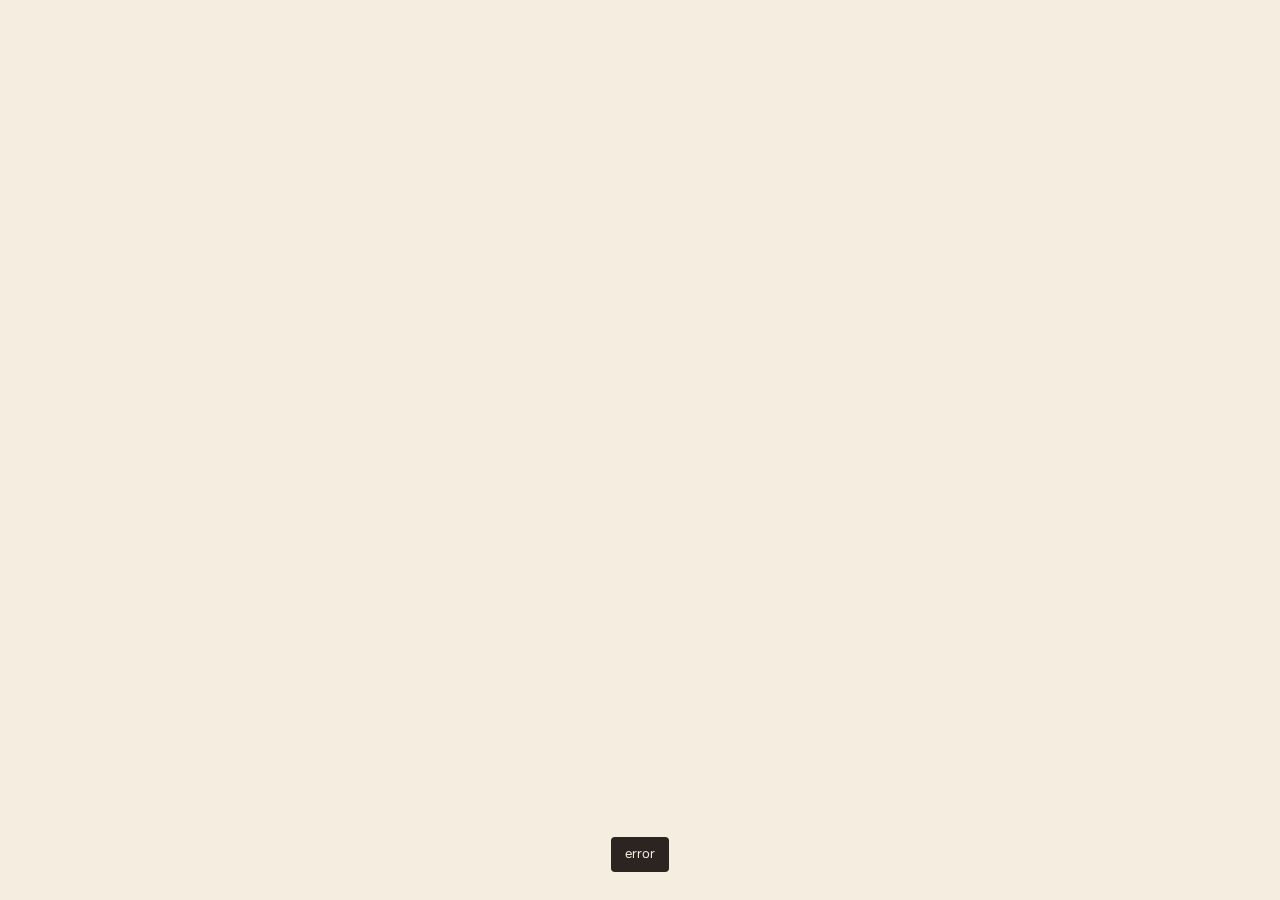
==== src/gui/ui/index.html @ c0748214 "Phase 3: atmosphere and live IPC Co-Authored-By: Claude Opus 5.5 <noreply@anthropic.com>" ====
<!doctype html>
<html lang="en">
<head>
  <meta charset="utf-8">
  <title>vibe-reader</title>
  <link rel="stylesheet" href="fonts/fonts.css">
  <link rel="stylesheet" href="vendor/katex/katex.min.css">
  <link rel="stylesheet" href="theme.css">
  <link rel="stylesheet" href="app.css">
  <link rel="stylesheet" href="atmosphere.css">
  <!-- Optional: <config>/ui/user.css overrides anything above. -->
  <link rel="stylesheet" href="user.css">
</head>
<body>
  <section class="view home" id="home" data-mode="shelf" hidden>
    <header class="home-bar">
      <div class="brand">vibe-reader</div>
      <input class="search" id="search" type="search" autocomplete="off" data-i18n-placeholder="search">
      <span class="spacer"></span>
      <div class="seg" id="grouping" role="group">
        <button class="btn quiet" data-group="shelf" data-i18n="byShelf"></button>
        <button class="btn quiet" data-group="author" data-i18n="byAuthor"></button>
      </div>
      <button class="btn" id="open-files" data-i18n="openFiles"></button>
      <button class="btn quiet" id="expand" data-i18n-title="libraryKey"><span data-i18n="library"></span> <span class="kbd">F</span></button>
    </header>
    <div class="home-body" id="shelves"></div>
    <div class="card" id="card"></div>
  </section>

  <section class="view reader" id="reader" data-layout="pages" data-bg="" hidden>
    <style id="preset-css"></style>
    <div class="bg" id="bg"></div>
    <canvas id="fx"></canvas>
    <div class="fx-overlay"></div>
    <div class="splash" id="splash"></div>
    <div class="progress"><i id="progress"></i></div>
    <header class="reader-bar">
      <button class="btn quiet" id="back" data-i18n-title="backKey">←</button>
      <button class="btn quiet" id="toggle-toc" data-i18n="contents"></button>
      <div class="title" id="reader-title"></div>
      <button class="btn quiet" id="toggle-notes" data-i18n="notes"></button>
      <button class="btn quiet" id="toggle-settings" data-i18n="settings"></button>
    </header>
    <div class="lite-bar" id="lite-bar" hidden>
      <span class="title" id="lite-title"></span>
      <button class="btn" id="lite-add" data-i18n="addToLibrary"></button>
    </div>
    <div class="viewport" id="viewport">
      <div class="frame" id="frame"><article class="page" id="page"></article></div>
    </div>
    <footer class="reader-foot"><span id="foot-chapter"></span><span id="foot-page"></span></footer>
    <aside class="panel left toc" id="toc"></aside>
    <aside class="panel right" id="notes"></aside>
    <aside class="panel right" id="settings"></aside>
    <div class="selbar" id="selbar" hidden>
      <button class="btn quiet" data-act="highlight" data-i18n="highlight"></button>
      <button class="btn quiet" data-act="note" data-i18n="note"></button>
      <button class="btn quiet" data-act="copy" data-i18n="copy"></button>
    </div>
    <div class="notepop" id="notepop" hidden></div>
  </section>

  <div class="palette" id="palette" hidden>
    <div class="palette-box">
      <input id="palette-input" autocomplete="off" data-i18n-placeholder="paletteHint">
      <ul id="palette-list" role="listbox"></ul>
    </div>
  </div>
  <div class="toast" id="toast" hidden></div>

  <script src="vendor/highlight/highlight.min.js"></script>
  <script src="vendor/katex/katex.min.js"></script>
  <script type="module" src="app.js"></script>
</body>
</html>
---- src/gui/ui/fonts/fonts.css ----
/* Generated by scripts/vendor.py from Google Fonts. All fonts: SIL Open Font License 1.1. */
@font-face {
  font-family: 'Literata';
  font-style: italic;
  font-weight: 400 700;
  font-display: swap;
  src: url(literata-italic-400-700-cyrillic-ext.woff2) format('woff2');
  unicode-range: U+0460-052F, U+1C80-1C8A, U+20B4, U+2DE0-2DFF, U+A640-A69F, U+FE2E-FE2F;
}
@font-face {
  font-family: 'Literata';
  font-style: italic;
  font-weight: 400 700;
  font-display: swap;
  src: url(literata-italic-400-700-cyrillic.woff2) format('woff2');
  unicode-range: U+0301, U+0400-045F, U+0490-0491, U+04B0-04B1, U+2116;
}
@font-face {
  font-family: 'Literata';
  font-style: italic;
  font-weight: 400 700;
  font-display: swap;
  src: url(literata-italic-400-700-latin-ext.woff2) format('woff2');
  unicode-range: U+0100-02BA, U+02BD-02C5, U+02C7-02CC, U+02CE-02D7, U+02DD-02FF, U+0304, U+0308, U+0329, U+1D00-1DBF, U+1E00-1E9F, U+1EF2-1EFF, U+2020, U+20A0-20AB, U+20AD-20C4, U+2113, U+2C60-2C7F, U+A720-A7FF;
}
@font-face {
  font-family: 'Literata';
  font-style: italic;
  font-weight: 400 700;
  font-display: swap;
  src: url(literata-italic-400-700-latin.woff2) format('woff2');
  unicode-range: U+0000-00FF, U+0131, U+0152-0153, U+02BB-02BC, U+02C6, U+02DA, U+02DC, U+0304, U+0308, U+0329, U+2000-206F, U+20AC, U+2122, U+2191, U+2193, U+2212, U+2215, U+FEFF, U+FFFD;
}
@font-face {
  font-family: 'Literata';
  font-style: normal;
  font-weight: 400 700;
  font-display: swap;
  src: url(literata-normal-400-700-cyrillic-ext.woff2) format('woff2');
  unicode-range: U+0460-052F, U+1C80-1C8A, U+20B4, U+2DE0-2DFF, U+A640-A69F, U+FE2E-FE2F;
}
@font-face {
  font-family: 'Literata';
  font-style: normal;
  font-weight: 400 700;
  font-display: swap;
  src: url(literata-normal-400-700-cyrillic.woff2) format('woff2');
  unicode-range: U+0301, U+0400-045F, U+0490-0491, U+04B0-04B1, U+2116;
}
@font-face {
  font-family: 'Literata';
  font-style: normal;
  font-weight: 400 700;
  font-display: swap;
  src: url(literata-normal-400-700-latin-ext.woff2) format('woff2');
  unicode-range: U+0100-02BA, U+02BD-02C5, U+02C7-02CC, U+02CE-02D7, U+02DD-02FF, U+0304, U+0308, U+0329, U+1D00-1DBF, U+1E00-1E9F, U+1EF2-1EFF, U+2020, U+20A0-20AB, U+20AD-20C4, U+2113, U+2C60-2C7F, U+A720-A7FF;
}
@font-face {
  font-family: 'Literata';
  font-style: normal;
  font-weight: 400 700;
  font-display: swap;
  src: url(literata-normal-400-700-latin.woff2) format('woff2');
  unicode-range: U+0000-00FF, U+0131, U+0152-0153, U+02BB-02BC, U+02C6, U+02DA, U+02DC, U+0304, U+0308, U+0329, U+2000-206F, U+20AC, U+2122, U+2191, U+2193, U+2212, U+2215, U+FEFF, U+FFFD;
}
@font-face {
  font-family: 'Spectral';
  font-style: italic;
  font-weight: 400;
  font-display: swap;
  src: url(spectral-italic-400-cyrillic-ext.woff2) format('woff2');
  unicode-range: U+0460-052F, U+1C80-1C8A, U+20B4, U+2DE0-2DFF, U+A640-A69F, U+FE2E-FE2F;
}
@font-face {
  font-family: 'Spectral';
  font-style: italic;
  font-weight: 400;
  font-display: swap;
  src: url(spectral-italic-400-cyrillic.woff2) format('woff2');
  unicode-range: U+0301, U+0400-045F, U+0490-0491, U+04B0-04B1, U+2116;
}
@font-face {
  font-family: 'Spectral';
  font-style: italic;
  font-weight: 400;
  font-display: swap;
  src: url(spectral-italic-400-latin-ext.woff2) format('woff2');
  unicode-range: U+0100-02BA, U+02BD-02C5, U+02C7-02CC, U+02CE-02D7, U+02DD-02FF, U+0304, U+0308, U+0329, U+1D00-1DBF, U+1E00-1E9F, U+1EF2-1EFF, U+2020, U+20A0-20AB, U+20AD-20C4, U+2113, U+2C60-2C7F, U+A720-A7FF;
}
@font-face {
  font-family: 'Spectral';
  font-style: italic;
  font-weight: 400;
  font-display: swap;
  src: url(spectral-italic-400-latin.woff2) format('woff2');
  unicode-range: U+0000-00FF, U+0131, U+0152-0153, U+02BB-02BC, U+02C6, U+02DA, U+02DC, U+0304, U+0308, U+0329, U+2000-206F, U+20AC, U+2122, U+2191, U+2193, U+2212, U+2215, U+FEFF, U+FFFD;
}
@font-face {
  font-family: 'Spectral';
  font-style: italic;
  font-weight: 600;
  font-display: swap;
  src: url(spectral-italic-600-cyrillic-ext.woff2) format('woff2');
  unicode-range: U+0460-052F, U+1C80-1C8A, U+20B4, U+2DE0-2DFF, U+A640-A69F, U+FE2E-FE2F;
}
@font-face {
  font-family: 'Spectral';
  font-style: italic;
  font-weight: 600;
  font-display: swap;
  src: url(spectral-italic-600-cyrillic.woff2) format('woff2');
  unicode-range: U+0301, U+0400-045F, U+0490-0491, U+04B0-04B1, U+2116;
}
@font-face {
  font-family: 'Spectral';
  font-style: italic;
  font-weight: 600;
  font-display: swap;
  src: url(spectral-italic-600-latin-ext.woff2) format('woff2');
  unicode-range: U+0100-02BA, U+02BD-02C5, U+02C7-02CC, U+02CE-02D7, U+02DD-02FF, U+0304, U+0308, U+0329, U+1D00-1DBF, U+1E00-1E9F, U+1EF2-1EFF, U+2020, U+20A0-20AB, U+20AD-20C4, U+2113, U+2C60-2C7F, U+A720-A7FF;
}
@font-face {
  font-family: 'Spectral';
  font-style: italic;
  font-weight: 600;
  font-display: swap;
  src: url(spectral-italic-600-latin.woff2) format('woff2');
  unicode-range: U+0000-00FF, U+0131, U+0152-0153, U+02BB-02BC, U+02C6, U+02DA, U+02DC, U+0304, U+0308, U+0329, U+2000-206F, U+20AC, U+2122, U+2191, U+2193, U+2212, U+2215, U+FEFF, U+FFFD;
}
@font-face {
  font-family: 'Spectral';
  font-style: normal;
  font-weight: 400;
  font-display: swap;
  src: url(spectral-normal-400-cyrillic-ext.woff2) format('woff2');
  unicode-range: U+0460-052F, U+1C80-1C8A, U+20B4, U+2DE0-2DFF, U+A640-A69F, U+FE2E-FE2F;
}
@font-face {
  font-family: 'Spectral';
  font-style: normal;
  font-weight: 400;
  font-display: swap;
  src: url(spectral-normal-400-cyrillic.woff2) format('woff2');
  unicode-range: U+0301, U+0400-045F, U+0490-0491, U+04B0-04B1, U+2116;
}
@font-face {
  font-family: 'Spectral';
  font-style: normal;
  font-weight: 400;
  font-display: swap;
  src: url(spectral-normal-400-latin-ext.woff2) format('woff2');
  unicode-range: U+0100-02BA, U+02BD-02C5, U+02C7-02CC, U+02CE-02D7, U+02DD-02FF, U+0304, U+0308, U+0329, U+1D00-1DBF, U+1E00-1E9F, U+1EF2-1EFF, U+2020, U+20A0-20AB, U+20AD-20C4, U+2113, U+2C60-2C7F, U+A720-A7FF;
}
@font-face {
  font-family: 'Spectral';
  font-style: normal;
  font-weight: 400;
  font-display: swap;
  src: url(spectral-normal-400-latin.woff2) format('woff2');
  unicode-range: U+0000-00FF, U+0131, U+0152-0153, U+02BB-02BC, U+02C6, U+02DA, U+02DC, U+0304, U+0308, U+0329, U+2000-206F, U+20AC, U+2122, U+2191, U+2193, U+2212, U+2215, U+FEFF, U+FFFD;
}
@font-face {
  font-family: 'Spectral';
  font-style: normal;
  font-weight: 600;
  font-display: swap;
  src: url(spectral-normal-600-cyrillic-ext.woff2) format('woff2');
  unicode-range: U+0460-052F, U+1C80-1C8A, U+20B4, U+2DE0-2DFF, U+A640-A69F, U+FE2E-FE2F;
}
@font-face {
  font-family: 'Spectral';
  font-style: normal;
  font-weight: 600;
  font-display: swap;
  src: url(spectral-normal-600-cyrillic.woff2) format('woff2');
  unicode-range: U+0301, U+0400-045F, U+0490-0491, U+04B0-04B1, U+2116;
}
@font-face {
  font-family: 'Spectral';
  font-style: normal;
  font-weight: 600;
  font-display: swap;
  src: url(spectral-normal-600-latin-ext.woff2) format('woff2');
  unicode-range: U+0100-02BA, U+02BD-02C5, U+02C7-02CC, U+02CE-02D7, U+02DD-02FF, U+0304, U+0308, U+0329, U+1D00-1DBF, U+1E00-1E9F, U+1EF2-1EFF, U+2020, U+20A0-20AB, U+20AD-20C4, U+2113, U+2C60-2C7F, U+A720-A7FF;
}
@font-face {
  font-family: 'Spectral';
  font-style: normal;
  font-weight: 600;
  font-display: swap;
  src: url(spectral-normal-600-latin.woff2) format('woff2');
  unicode-range: U+0000-00FF, U+0131, U+0152-0153, U+02BB-02BC, U+02C6, U+02DA, U+02DC, U+0304, U+0308, U+0329, U+2000-206F, U+20AC, U+2122, U+2191, U+2193, U+2212, U+2215, U+FEFF, U+FFFD;
}
@font-face {
  font-family: 'Cormorant Garamond';
  font-style: italic;
  font-weight: 400 700;
  font-display: swap;
  src: url(cormorantgaramond-italic-400-700-cyrillic-ext.woff2) format('woff2');
  unicode-range: U+0460-052F, U+1C80-1C8A, U+20B4, U+2DE0-2DFF, U+A640-A69F, U+FE2E-FE2F;
}
@font-face {
  font-family: 'Cormorant Garamond';
  font-style: italic;
  font-weight: 400 700;
  font-display: swap;
  src: url(cormorantgaramond-italic-400-700-cyrillic.woff2) format('woff2');
  unicode-range: U+0301, U+0400-045F, U+0490-0491, U+04B0-04B1, U+2116;
}
@font-face {
  font-family: 'Cormorant Garamond';
  font-style: italic;
  font-weight: 400 700;
  font-display: swap;
  src: url(cormorantgaramond-italic-400-700-latin-ext.woff2) format('woff2');
  unicode-range: U+0100-02BA, U+02BD-02C5, U+02C7-02CC, U+02CE-02D7, U+02DD-02FF, U+0304, U+0308, U+0329, U+1D00-1DBF, U+1E00-1E9F, U+1EF2-1EFF, U+2020, U+20A0-20AB, U+20AD-20C4, U+2113, U+2C60-2C7F, U+A720-A7FF;
}
@font-face {
  font-family: 'Cormorant Garamond';
  font-style: italic;
  font-weight: 400 700;
  font-display: swap;
  src: url(cormorantgaramond-italic-400-700-latin.woff2) format('woff2');
  unicode-range: U+0000-00FF, U+0131, U+0152-0153, U+02BB-02BC, U+02C6, U+02DA, U+02DC, U+0304, U+0308, U+0329, U+2000-206F, U+20AC, U+2122, U+2191, U+2193, U+2212, U+2215, U+FEFF, U+FFFD;
}
@font-face {
  font-family: 'Cormorant Garamond';
  font-style: normal;
  font-weight: 400 700;
  font-display: swap;
  src: url(cormorantgaramond-normal-400-700-cyrillic-ext.woff2) format('woff2');
  unicode-range: U+0460-052F, U+1C80-1C8A, U+20B4, U+2DE0-2DFF, U+A640-A69F, U+FE2E-FE2F;
}
@font-face {
  font-family: 'Cormorant Garamond';
  font-style: normal;
  font-weight: 400 700;
  font-display: swap;
  src: url(cormorantgaramond-normal-400-700-cyrillic.woff2) format('woff2');
  unicode-range: U+0301, U+0400-045F, U+0490-0491, U+04B0-04B1, U+2116;
}
@font-face {
  font-family: 'Cormorant Garamond';
  font-style: normal;
  font-weight: 400 700;
  font-display: swap;
  src: url(cormorantgaramond-normal-400-700-latin-ext.woff2) format('woff2');
  unicode-range: U+0100-02BA, U+02BD-02C5, U+02C7-02CC, U+02CE-02D7, U+02DD-02FF, U+0304, U+0308, U+0329, U+1D00-1DBF, U+1E00-1E9F, U+1EF2-1EFF, U+2020, U+20A0-20AB, U+20AD-20C4, U+2113, U+2C60-2C7F, U+A720-A7FF;
}
@font-face {
  font-family: 'Cormorant Garamond';
  font-style: normal;
  font-weight: 400 700;
  font-display: swap;
  src: url(cormorantgaramond-normal-400-700-latin.woff2) format('woff2');
  unicode-range: U+0000-00FF, U+0131, U+0152-0153, U+02BB-02BC, U+02C6, U+02DA, U+02DC, U+0304, U+0308, U+0329, U+2000-206F, U+20AC, U+2122, U+2191, U+2193, U+2212, U+2215, U+FEFF, U+FFFD;
}
@font-face {
  font-family: 'Playfair Display';
  font-style: italic;
  font-weight: 400 900;
  font-display: swap;
  src: url(playfairdisplay-italic-400-900-cyrillic.woff2) format('woff2');
  unicode-range: U+0301, U+0400-045F, U+0490-0491, U+04B0-04B1, U+2116;
}
@font-face {
  font-family: 'Playfair Display';
  font-style: italic;
  font-weight: 400 900;
  font-display: swap;
  src: url(playfairdisplay-italic-400-900-latin-ext.woff2) format('woff2');
  unicode-range: U+0100-02BA, U+02BD-02C5, U+02C7-02CC, U+02CE-02D7, U+02DD-02FF, U+0304, U+0308, U+0329, U+1D00-1DBF, U+1E00-1E9F, U+1EF2-1EFF, U+2020, U+20A0-20AB, U+20AD-20C4, U+2113, U+2C60-2C7F, U+A720-A7FF;
}
@font-face {
  font-family: 'Playfair Display';
  font-style: italic;
  font-weight: 400 900;
  font-display: swap;
  src: url(playfairdisplay-italic-400-900-latin.woff2) format('woff2');
  unicode-range: U+0000-00FF, U+0131, U+0152-0153, U+02BB-02BC, U+02C6, U+02DA, U+02DC, U+0304, U+0308, U+0329, U+2000-206F, U+20AC, U+2122, U+2191, U+2193, U+2212, U+2215, U+FEFF, U+FFFD;
}
@font-face {
  font-family: 'Playfair Display';
  font-style: normal;
  font-weight: 400 900;
  font-display: swap;
  src: url(playfairdisplay-normal-400-900-cyrillic.woff2) format('woff2');
  unicode-range: U+0301, U+0400-045F, U+0490-0491, U+04B0-04B1, U+2116;
}
@font-face {
  font-family: 'Playfair Display';
  font-style: normal;
  font-weight: 400 900;
  font-display: swap;
  src: url(playfairdisplay-normal-400-900-latin-ext.woff2) format('woff2');
  unicode-range: U+0100-02BA, U+02BD-02C5, U+02C7-02CC, U+02CE-02D7, U+02DD-02FF, U+0304, U+0308, U+0329, U+1D00-1DBF, U+1E00-1E9F, U+1EF2-1EFF, U+2020, U+20A0-20AB, U+20AD-20C4, U+2113, U+2C60-2C7F, U+A720-A7FF;
}
@font-face {
  font-family: 'Playfair Display';
  font-style: normal;
  font-weight: 400 900;
  font-display: swap;
  src: url(playfairdisplay-normal-400-900-latin.woff2) format('woff2');
  unicode-range: U+0000-00FF, U+0131, U+0152-0153, U+02BB-02BC, U+02C6, U+02DA, U+02DC, U+0304, U+0308, U+0329, U+2000-206F, U+20AC, U+2122, U+2191, U+2193, U+2212, U+2215, U+FEFF, U+FFFD;
}
@font-face {
  font-family: 'Onest';
  font-style: normal;
  font-weight: 400 700;
  font-display: swap;
  src: url(onest-normal-400-700-cyrillic-ext.woff2) format('woff2');
  unicode-range: U+0460-052F, U+1C80-1C8A, U+20B4, U+2DE0-2DFF, U+A640-A69F, U+FE2E-FE2F;
}
@font-face {
  font-family: 'Onest';
  font-style: normal;
  font-weight: 400 700;
  font-display: swap;
  src: url(onest-normal-400-700-cyrillic.woff2) format('woff2');
  unicode-range: U+0301, U+0400-045F, U+0490-0491, U+04B0-04B1, U+2116;
}
@font-face {
  font-family: 'Onest';
  font-style: normal;
  font-weight: 400 700;
  font-display: swap;
  src: url(onest-normal-400-700-latin-ext.woff2) format('woff2');
  unicode-range: U+0100-02BA, U+02BD-02C5, U+02C7-02CC, U+02CE-02D7, U+02DD-02FF, U+0304, U+0308, U+0329, U+1D00-1DBF, U+1E00-1E9F, U+1EF2-1EFF, U+2020, U+20A0-20AB, U+20AD-20C4, U+2113, U+2C60-2C7F, U+A720-A7FF;
}
@font-face {
  font-family: 'Onest';
  font-style: normal;
  font-weight: 400 700;
  font-display: swap;
  src: url(onest-normal-400-700-latin.woff2) format('woff2');
  unicode-range: U+0000-00FF, U+0131, U+0152-0153, U+02BB-02BC, U+02C6, U+02DA, U+02DC, U+0304, U+0308, U+0329, U+2000-206F, U+20AC, U+2122, U+2191, U+2193, U+2212, U+2215, U+FEFF, U+FFFD;
}
@font-face {
  font-family: 'JetBrains Mono';
  font-style: italic;
  font-weight: 400 700;
  font-display: swap;
  src: url(jetbrainsmono-italic-400-700-cyrillic-ext.woff2) format('woff2');
  unicode-range: U+0460-052F, U+1C80-1C8A, U+20B4, U+2DE0-2DFF, U+A640-A69F, U+FE2E-FE2F;
}
@font-face {
  font-family: 'JetBrains Mono';
  font-style: italic;
  font-weight: 400 700;
  font-display: swap;
  src: url(jetbrainsmono-italic-400-700-cyrillic.woff2) format('woff2');
  unicode-range: U+0301, U+0400-045F, U+0490-0491, U+04B0-04B1, U+2116;
}
@font-face {
  font-family: 'JetBrains Mono';
  font-style: italic;
  font-weight: 400 700;
  font-display: swap;
  src: url(jetbrainsmono-italic-400-700-latin-ext.woff2) format('woff2');
  unicode-range: U+0100-02BA, U+02BD-02C5, U+02C7-02CC, U+02CE-02D7, U+02DD-02FF, U+0304, U+0308, U+0329, U+1D00-1DBF, U+1E00-1E9F, U+1EF2-1EFF, U+2020, U+20A0-20AB, U+20AD-20C4, U+2113, U+2C60-2C7F, U+A720-A7FF;
}
@font-face {
  font-family: 'JetBrains Mono';
  font-style: italic;
  font-weight: 400 700;
  font-display: swap;
  src: url(jetbrainsmono-italic-400-700-latin.woff2) format('woff2');
  unicode-range: U+0000-00FF, U+0131, U+0152-0153, U+02BB-02BC, U+02C6, U+02DA, U+02DC, U+0304, U+0308, U+0329, U+2000-206F, U+20AC, U+2122, U+2191, U+2193, U+2212, U+2215, U+FEFF, U+FFFD;
}
@font-face {
  font-family: 'JetBrains Mono';
  font-style: normal;
  font-weight: 400 700;
  font-display: swap;
  src: url(jetbrainsmono-normal-400-700-cyrillic-ext.woff2) format('woff2');
  unicode-range: U+0460-052F, U+1C80-1C8A, U+20B4, U+2DE0-2DFF, U+A640-A69F, U+FE2E-FE2F;
}
@font-face {
  font-family: 'JetBrains Mono';
  font-style: normal;
  font-weight: 400 700;
  font-display: swap;
  src: url(jetbrainsmono-normal-400-700-cyrillic.woff2) format('woff2');
  unicode-range: U+0301, U+0400-045F, U+0490-0491, U+04B0-04B1, U+2116;
}
@font-face {
  font-family: 'JetBrains Mono';
  font-style: normal;
  font-weight: 400 700;
  font-display: swap;
  src: url(jetbrainsmono-normal-400-700-latin-ext.woff2) format('woff2');
  unicode-range: U+0100-02BA, U+02BD-02C5, U+02C7-02CC, U+02CE-02D7, U+02DD-02FF, U+0304, U+0308, U+0329, U+1D00-1DBF, U+1E00-1E9F, U+1EF2-1EFF, U+2020, U+20A0-20AB, U+20AD-20C4, U+2113, U+2C60-2C7F, U+A720-A7FF;
}
@font-face {
  font-family: 'JetBrains Mono';
  font-style: normal;
  font-weight: 400 700;
  font-display: swap;
  src: url(jetbrainsmono-normal-400-700-latin.woff2) format('woff2');
  unicode-range: U+0000-00FF, U+0131, U+0152-0153, U+02BB-02BC, U+02C6, U+02DA, U+02DC, U+0304, U+0308, U+0329, U+2000-206F, U+20AC, U+2122, U+2191, U+2193, U+2212, U+2215, U+FEFF, U+FFFD;
}
---- src/gui/ui/theme.css ----
/* Design tokens. Override any of them in <config>/ui/user.css; the window reloads it live.
   Atmosphere profiles set the same tokens on the reader. */

:root {
  /* Paper and ink */
  --paper: #f4ede0;
  --paper-2: #ebe2d1;
  --ink: #2b2420;
  --muted: #85745f;
  --rule: #d8ccb6;
  --accent: #9a4a2e;

  /* Type */
  --font-ui: "Onest", system-ui, sans-serif;
  --font-body: "Literata", Georgia, serif;
  --font-display: "Cormorant Garamond", "Literata", serif;
  --font-mono: "JetBrains Mono", ui-monospace, monospace;
  --text-size: 19px;
  --measure: 34em;
  --leading: 1.6;
  --align: justify;
  --hyphens: auto;

  /* Motion */
  --ease: cubic-bezier(0.2, 0.7, 0.2, 1);
  --fast: 160ms;
  --slow: 420ms;

}

:root[data-mode="dark"] {
  --paper: #1b1917;
  --paper-2: #24211e;
  --ink: #e2d9ca;
  --muted: #958a7a;
  --rule: #3a342d;
  --accent: #d48b5e;
}

/* Tokens that follow light or dark but not the palette; the reader can differ from the shelf
   when an atmosphere forces a mode. */
:root, [data-mode="light"] {
  --selection: color-mix(in srgb, var(--accent) 20%, transparent);
  --shadow: 0 1px 2px rgba(43, 36, 32, 0.08), 0 8px 28px rgba(43, 36, 32, 0.12);
  --agent: #3f6a73;
  --code-bg: color-mix(in srgb, var(--ink) 6%, var(--paper));
  --code-keyword: #8a3b52;
  --code-string: #4b6b2f;
  --code-number: #9a5a1e;
  --code-comment: #8f8170;
  --code-title: #2f5a7a;
  color-scheme: light;
}

:root[data-mode="dark"], [data-mode="dark"] {
  --shadow: 0 1px 2px rgba(0, 0, 0, 0.3), 0 10px 30px rgba(0, 0, 0, 0.45);
  --agent: #7fb2bc;
  --code-bg: color-mix(in srgb, var(--ink) 7%, var(--paper));
  --code-keyword: #d68aa0;
  --code-string: #a8c58a;
  --code-number: #e0a46a;
  --code-comment: #8a8070;
  --code-title: #8fb8d8;
  color-scheme: dark;
}

@media (prefers-reduced-motion: reduce) {
  :root { --fast: 0ms; --slow: 0ms; }
}
:root[data-motion="off"] { --fast: 0ms; --slow: 0ms; }
---- src/gui/ui/app.css ----
/* Layout and components. Colors and fonts come from theme.css tokens. */

*, *::before, *::after { box-sizing: border-box; }
html, body { margin: 0; height: 100%; overflow: hidden; }
body {
  background: var(--paper);
  color: var(--ink);
  font: 15px/1.45 var(--font-ui);
  -webkit-font-smoothing: antialiased;
  transition: background var(--slow) var(--ease), color var(--slow) var(--ease);
}
::selection { background: var(--selection); }
button, input, select, textarea { font: inherit; color: inherit; }
[hidden] { display: none !important; }

.btn {
  appearance: none;
  background: transparent;
  border: 1px solid var(--rule);
  border-radius: 4px;
  padding: 6px 11px;
  cursor: pointer;
  white-space: nowrap;
  transition: border-color var(--fast), color var(--fast), background var(--fast);
}
.btn:hover, .btn:focus-visible { border-color: var(--accent); color: var(--accent); outline: none; }
.btn.quiet { border-color: transparent; color: var(--muted); }
.btn.quiet:hover { color: var(--ink); }
.btn[aria-pressed="true"] { border-color: var(--accent); color: var(--accent); }
.kbd { font: 500 11px var(--font-mono); color: var(--muted); border: 1px solid var(--rule); border-radius: 3px; padding: 1px 5px; }

.view { position: absolute; inset: 0; display: flex; flex-direction: column; }
.view[data-enter] { animation: enter var(--slow) var(--ease); }
@keyframes enter { from { opacity: 0; transform: translateY(6px); } }

/* ---------- home: mini shelf and library ---------- */

.home-bar {
  display: flex; align-items: center; gap: 14px;
  padding: 18px 28px 0;
}
.brand { font: 600 italic 22px var(--font-display); letter-spacing: 0.01em; }
.search {
  flex: 1; min-width: 0; max-width: 420px;
  background: transparent; border: 0; border-bottom: 1px solid var(--rule);
  padding: 7px 2px; outline: none; font-size: 15px;
}
.search:focus { border-color: var(--accent); }
.home-bar .spacer { flex: 1; }

.home-body { flex: 1; overflow: auto; padding: 10px 0 24px; }
.home[data-mode="shelf"] .home-body { display: flex; flex-direction: column; justify-content: center; }
.home[data-mode="shelf"] .group:not(.recent) { display: none; }
.home[data-mode="library"] .group.recent { display: none; }

.group { padding: 0 28px; margin-top: 18px; }
.group-title { font: 500 11px var(--font-ui); letter-spacing: 0.12em; text-transform: uppercase; color: var(--muted); margin: 0 0 4px 4px; }
.shelf {
  display: flex; flex-wrap: wrap; align-items: flex-end; gap: 4px 3px;
  padding: 26px 6px 0;
  border-bottom: 6px solid var(--rule);
  min-height: 60px;
}
.home[data-mode="shelf"] .shelf { flex-wrap: nowrap; overflow-x: auto; scrollbar-width: thin; }

.spine {
  --h: 200px; --w: 38px; --fill: 0;
  position: relative; flex: none;
  width: var(--w); height: var(--h);
  border: 0; border-radius: 2px 2px 0 0; padding: 10px 0;
  background: var(--spine);
  color: #f6efe3;
  cursor: pointer;
  writing-mode: vertical-rl; transform-origin: bottom;
  font: 600 12.5px/1.15 var(--font-ui); letter-spacing: 0.02em;
  text-align: left; overflow: hidden;
  box-shadow: inset -3px 0 0 rgba(0, 0, 0, 0.12), inset 2px 0 0 rgba(255, 255, 255, 0.08);
  transition: transform var(--fast) var(--ease), box-shadow var(--fast);
}
.spine::after { /* progress fills the spine from the bottom */
  content: ""; position: absolute; left: 0; right: 0; bottom: 0;
  height: calc(var(--fill) * 100%);
  background: rgba(255, 255, 255, 0.14);
  pointer-events: none;
}
.spine:hover, .spine:focus-visible, .spine.active { transform: translateY(-14px); outline: none; box-shadow: var(--shadow); }
.spine .t { display: block; max-height: 100%; overflow: hidden; text-overflow: ellipsis; white-space: nowrap; }
.spine.finished { opacity: 0.8; }

.card {
  display: flex; gap: 18px; align-items: flex-start;
  margin: 0 28px; padding: 16px 4px 0;
  min-height: 132px;
}
.cover {
  flex: none; width: 82px; height: 118px; padding: 10px 8px;
  display: flex; flex-direction: column; justify-content: space-between;
  background: var(--spine); color: #f6efe3; border-radius: 2px;
  box-shadow: var(--shadow);
  font: 600 13px/1.15 var(--font-display);
}
.cover { overflow: hidden; }
.cover.art { padding: 0; }
.cover.art img { width: 100%; height: 100%; object-fit: cover; }
.cover small { font: 500 9px var(--font-ui); opacity: 0.8; text-transform: uppercase; letter-spacing: 0.08em; }
.card h2 { margin: 0; font: 600 21px/1.2 var(--font-display); }
.card .meta { color: var(--muted); margin: 4px 0 10px; }
.card .actions { display: flex; gap: 8px; flex-wrap: wrap; }
.chips { display: flex; gap: 6px; flex-wrap: wrap; margin-bottom: 10px; }
.chip { font: 500 11px var(--font-mono); padding: 2px 7px; border: 1px solid var(--rule); color: var(--muted); border-radius: 2px; }

.empty { margin: 60px auto; max-width: 30em; text-align: center; color: var(--muted); }
.empty h2 { font: 600 26px var(--font-display); color: var(--ink); margin-bottom: 8px; }
.drop-hint { position: absolute; inset: 12px; border: 2px dashed var(--accent); border-radius: 8px; pointer-events: none; }

/* ---------- reader ---------- */

.reader { background: var(--paper); }
.progress { height: 2px; background: var(--rule); flex: none; position: relative; z-index: 3; }
.progress > i { position: absolute; inset: 0 auto 0 0; background: var(--accent); width: 0; transition: width var(--slow) var(--ease); }

.reader-bar {
  position: absolute; top: 2px; left: 0; right: 0; z-index: 4;
  display: flex; align-items: center; gap: 10px;
  padding: 8px 16px;
  background: linear-gradient(var(--paper) 60%, transparent);
  opacity: 0; transition: opacity var(--fast);
}
.reader-bar:hover, .reader-bar:focus-within, .reader[data-chrome="on"] .reader-bar { opacity: 1; }
.reader-bar .title { flex: 1; min-width: 0; text-align: center; color: var(--muted); font-size: 13px; white-space: nowrap; overflow: hidden; text-overflow: ellipsis; }

.viewport { flex: 1; position: relative; overflow: hidden; padding: 52px 0 40px; }
.reader[data-layout="scroll"] .viewport { overflow-y: auto; padding: 52px 24px 30vh; }

.page {
  position: relative;
  font-family: var(--font-body);
  font-size: var(--text-size);
  line-height: var(--leading);
  text-align: var(--align);
  hyphens: var(--hyphens);
  -webkit-hyphens: var(--hyphens);
  text-wrap: pretty;
  font-variant-numeric: oldstyle-nums proportional-nums;
  font-kerning: normal;
}
/* The frame clips neighbouring pages and leaves a margin for note marks. */
.reader[data-layout="pages"] .frame { height: 100%; margin: 0 auto; padding: 0 28px; overflow: hidden; }
.reader[data-layout="pages"] .page {
  height: 100%;
  column-fill: auto;
  transition: transform var(--slow) var(--ease);
  will-change: transform;
}
.reader[data-layout="scroll"] .page { max-width: var(--measure); margin: 0 auto; }

.page p { margin: 0; }
.page p + p { text-indent: 1.5em; }
.reader[data-layout="scroll"] .page p + p { text-indent: 0; margin-top: 0.85em; }
.page h1, .page h2, .page h3, .page h4 {
  font-family: var(--font-display); font-weight: 600; line-height: 1.2;
  text-align: left; hyphens: manual; break-after: avoid;
  margin: 1.4em 0 0.6em;
}
.page h1 { font-size: 1.9em; } .page h2 { font-size: 1.55em; } .page h3 { font-size: 1.25em; } .page h4 { font-size: 1.05em; }
.page > :first-child, .page section > :first-child { margin-top: 0; }
.page .chapter-head { text-align: center; margin: 0 0 2.2em; break-after: avoid; }
.page .chapter-head .n { display: block; font: 500 0.62em var(--font-ui); letter-spacing: 0.18em; text-transform: uppercase; color: var(--muted); margin-bottom: 0.6em; }
.page .chapter-head .t { font: 600 1.7em/1.15 var(--font-display); }
.page .chapter-head::after { content: ""; display: block; width: 3em; height: 1px; background: var(--rule); margin: 1em auto 0; }
.page blockquote { margin: 1em 0; padding-left: 1.2em; border-left: 2px solid var(--rule); color: color-mix(in srgb, var(--ink) 85%, var(--muted)); }
.page a { color: inherit; text-decoration: none; }
.page a[href] { color: var(--accent); text-decoration: underline; text-decoration-thickness: 1px; text-underline-offset: 2px; }
.page img, .page svg { max-width: 100%; height: auto; break-inside: avoid; }
.reader[data-layout="pages"] .page img { max-height: calc(100vh - 140px); object-fit: contain; }
.page figure { margin: 1.2em 0; text-align: center; break-inside: avoid; }
.page figcaption { font: 13px/1.4 var(--font-ui); color: var(--muted); margin-top: 0.5em; }
.page hr { border: 0; text-align: center; margin: 1.4em 0; }
.page hr::before { content: "⁂"; color: var(--muted); }
.page ul, .page ol { padding-left: 1.4em; text-align: left; }
.page sup, .page sub { line-height: 0; }

/* technical text */
.page code { font-family: var(--font-mono); font-size: 0.86em; background: var(--code-bg); padding: 0.1em 0.3em; border-radius: 3px; hyphens: none; }
.page pre {
  position: relative;
  font: 0.8em/1.55 var(--font-mono);
  background: var(--code-bg);
  padding: 0.9em 1em; border-radius: 4px;
  overflow-x: auto; text-align: left; hyphens: none;
  break-inside: avoid; tab-size: 4;
}
.page pre code { background: none; padding: 0; font-size: 1em; }
.copy { position: absolute; top: 6px; right: 6px; opacity: 0; font: 500 11px var(--font-ui); padding: 3px 8px; background: var(--paper); }
.page pre:hover .copy, .copy:focus-visible { opacity: 1; }
.hljs-keyword, .hljs-selector-tag, .hljs-built_in, .hljs-type { color: var(--code-keyword); }
.hljs-string, .hljs-regexp, .hljs-symbol { color: var(--code-string); }
.hljs-number, .hljs-literal { color: var(--code-number); }
.hljs-comment, .hljs-quote, .hljs-meta { color: var(--code-comment); font-style: italic; }
.hljs-title, .hljs-function, .hljs-attr, .hljs-property { color: var(--code-title); }
.table-wrap { overflow-x: auto; margin: 1em 0; break-inside: avoid; }
.page table { border-collapse: collapse; font: 0.85em/1.4 var(--font-ui); text-align: left; hyphens: none; }
.page th, .page td { border-bottom: 1px solid var(--rule); padding: 0.4em 0.8em; vertical-align: top; }
.page th { font-weight: 600; }
.math-display { display: block; text-align: center; margin: 0.8em 0; overflow-x: auto; }
.zoomable { cursor: zoom-in; }

/* annotations */
::highlight(user) { text-decoration: underline 1.5px var(--accent); text-underline-offset: 3px; background-color: color-mix(in srgb, var(--accent) 7%, transparent); }
::highlight(agent) { text-decoration: underline dotted 2px var(--agent); text-underline-offset: 3px; }
::highlight(found) { background-color: var(--selection); }
.mark {
  position: absolute; z-index: 2; width: 16px; height: 16px; margin-left: -22px;
  border: 0; border-radius: 50%; padding: 0; cursor: pointer;
  font: 600 10px/16px var(--font-ui); text-align: center; text-indent: 0;
  background: var(--accent); color: var(--paper);
}
.mark.agent { background: var(--agent); }

.reader[data-layout="scroll"] .reader-foot { display: none; }
.reader-foot {
  position: absolute; left: 0; right: 0; bottom: 0;
  display: flex; justify-content: center; gap: 18px;
  padding: 10px; font-size: 12px; color: var(--muted);
  font-variant-numeric: tabular-nums;
}

/* panels */
.panel {
  position: absolute; top: 2px; bottom: 0; z-index: 6;
  width: min(340px, 86vw);
  background: var(--paper-2); border: 0 solid var(--rule);
  padding: 20px 22px; overflow: auto;
  transition: transform var(--slow) var(--ease), visibility var(--slow);
  visibility: hidden;
}
.panel.left { left: 0; border-right-width: 1px; transform: translateX(-102%); }
.panel.right { right: 0; border-left-width: 1px; transform: translateX(102%); }
.panel.open { transform: none; visibility: visible; box-shadow: var(--shadow); }
.panel h3 { font: 500 11px var(--font-ui); letter-spacing: 0.12em; text-transform: uppercase; color: var(--muted); margin: 0 0 12px; }
.toc a { display: block; padding: 5px 0; color: var(--ink); text-decoration: none; line-height: 1.3; }
.toc a:hover { color: var(--accent); }
.toc a.current { color: var(--accent); font-weight: 600; }
.note-item { padding: 10px 0; border-bottom: 1px solid var(--rule); cursor: pointer; }
.note-item .q { font: italic 14px/1.4 var(--font-body); color: var(--muted); }
.note-item .b { margin-top: 4px; }
.note-item .by { font-size: 11px; color: var(--muted); margin-top: 4px; display: flex; justify-content: space-between; gap: 8px; }
.note-item.agent .by { color: var(--agent); }
.field { display: grid; gap: 6px; margin-bottom: 16px; font-size: 13px; }
.field > span { color: var(--muted); }
.field select, .field input[type="text"] { background: var(--paper); border: 1px solid var(--rule); border-radius: 4px; padding: 6px 8px; }
.field input[type="range"] { accent-color: var(--accent); }
.field .row { display: flex; gap: 6px; flex-wrap: wrap; }
.check { display: flex; gap: 8px; align-items: center; font-size: 13px; margin-bottom: 10px; }

/* selection bar and note editor */
.selbar, .notepop {
  position: absolute; z-index: 8;
  background: var(--paper); border: 1px solid var(--rule); border-radius: 6px; box-shadow: var(--shadow);
}
.selbar { display: flex; gap: 2px; padding: 4px; transform: translate(-50%, -100%); }
.notepop { width: min(420px, calc(100vw - 32px)); padding: 14px; transform: translateX(-50%); }
.notepop textarea { width: 100%; min-height: 90px; resize: vertical; background: var(--paper-2); border: 1px solid var(--rule); border-radius: 4px; padding: 8px; font: 15px/1.45 var(--font-body); }
.notepop .q { font: italic 13px/1.4 var(--font-body); color: var(--muted); margin-bottom: 8px; max-height: 4.2em; overflow: hidden; }
.notepop .by { font-size: 11px; color: var(--muted); margin-bottom: 6px; }
.notepop .row { display: flex; justify-content: flex-end; gap: 8px; margin-top: 10px; }

/* palette */
.palette { position: fixed; inset: 0; z-index: 20; background: rgba(20, 16, 12, 0.35); display: flex; justify-content: center; align-items: flex-start; padding-top: 12vh; }
.palette-box { width: min(560px, calc(100vw - 32px)); background: var(--paper); border: 1px solid var(--rule); border-radius: 8px; box-shadow: var(--shadow); overflow: hidden; }
.palette input { width: 100%; border: 0; border-bottom: 1px solid var(--rule); background: transparent; padding: 14px 16px; font-size: 16px; outline: none; }
.palette ul { list-style: none; margin: 0; padding: 6px; max-height: 50vh; overflow: auto; }
.palette li { display: flex; justify-content: space-between; gap: 12px; padding: 8px 10px; border-radius: 4px; cursor: pointer; }
.palette li[aria-selected="true"] { background: var(--paper-2); color: var(--accent); }
.palette li small { color: var(--muted); }

.toast { position: fixed; left: 50%; bottom: 28px; transform: translateX(-50%); z-index: 30; background: var(--ink); color: var(--paper); padding: 8px 14px; border-radius: 4px; font-size: 13px; }

.zoom { position: fixed; inset: 0; z-index: 25; background: rgba(10, 8, 6, 0.85); display: flex; align-items: center; justify-content: center; cursor: zoom-out; overflow: auto; }
.zoom img { max-width: none; background: #fff; }

/* lite: plain and fast */
body.lite { --slow: 0ms; }
.lite-bar { display: flex; align-items: center; gap: 10px; padding: 8px 14px; border-bottom: 1px solid var(--rule); font-size: 13px; }
.lite-bar .title { flex: 1; min-width: 0; overflow: hidden; text-overflow: ellipsis; white-space: nowrap; }
body.lite .reader-bar { display: none; }
body.lite .viewport { padding-top: 24px; }
.seg { display: flex; gap: 2px; }
---- src/gui/ui/atmosphere.css ----
/* Atmosphere layers: background, effects, particles, headings, art. Tokens come from the profile. */

.reader { transition: background-color var(--slow) var(--ease), color var(--slow) var(--ease); }
.bg, #fx, .fx-overlay { position: absolute; inset: 0; pointer-events: none; }
.bg { z-index: 0; background-size: cover; background-position: center; }
#fx { z-index: 1; width: 100%; height: 100%; }
.reader .viewport { z-index: 2; }
.fx-overlay { z-index: 3; }
.reader-bar, .reader-foot { z-index: 4; }
.reader[data-preset]:not([data-preset=""]) .frame { background: var(--scrim, transparent); box-shadow: 0 0 60px 30px var(--scrim, transparent); }
.reader[data-layout="scroll"][data-preset]:not([data-preset=""]) .page { background: var(--scrim, transparent); box-shadow: 0 0 60px 30px var(--scrim, transparent); }

/* Backgrounds, drawn with gradients so they need no image files. */
.reader[data-bg="lamp"] .bg {
  background:
    radial-gradient(ellipse 60% 45% at 12% 0%, color-mix(in srgb, var(--accent) 22%, transparent), transparent 70%),
    repeating-linear-gradient(90deg, transparent 0 34px, color-mix(in srgb, var(--ink) 6%, transparent) 34px 36px) bottom / 100% 26% no-repeat,
    linear-gradient(transparent 73%, color-mix(in srgb, var(--ink) 8%, transparent) 73% 74.5%, transparent 74.5%);
}
.reader[data-bg="grid"] .bg {
  background:
    repeating-linear-gradient(0deg, color-mix(in srgb, var(--ink) 4%, transparent) 0 1px, transparent 1px 3px),
    linear-gradient(color-mix(in srgb, var(--accent) 9%, transparent) 1px, transparent 1px) 0 0 / 32px 32px,
    linear-gradient(90deg, color-mix(in srgb, var(--accent) 9%, transparent) 1px, transparent 1px) 0 0 / 32px 32px;
}
.reader[data-bg="blinds"] .bg {
  background: repeating-linear-gradient(-28deg, transparent 0 26px, color-mix(in srgb, var(--ink) 7%, transparent) 26px 44px);
  mask-image: radial-gradient(ellipse 80% 70% at 75% 30%, #000, transparent 75%);
}
.reader[data-bg="fog"] .bg {
  background:
    radial-gradient(ellipse 70% 40% at 20% 85%, color-mix(in srgb, var(--muted) 18%, transparent), transparent 70%),
    radial-gradient(ellipse 60% 35% at 80% 70%, color-mix(in srgb, var(--muted) 14%, transparent), transparent 70%);
  animation: drift 40s var(--ease) infinite alternate;
}
.reader[data-bg="clouds"] .bg {
  background:
    radial-gradient(ellipse 50% 22% at 15% 0%, color-mix(in srgb, var(--muted) 26%, transparent), transparent 70%),
    radial-gradient(ellipse 55% 25% at 70% 2%, color-mix(in srgb, var(--muted) 22%, transparent), transparent 70%),
    radial-gradient(ellipse 40% 18% at 45% 6%, color-mix(in srgb, var(--ink) 10%, transparent), transparent 70%);
  animation: drift 60s linear infinite alternate;
}
.reader[data-bg="ridges"] .bg {
  background: linear-gradient(transparent 60%, color-mix(in srgb, var(--ink) 7%, transparent));
  mask-image: url("data:image/svg+xml,%3Csvg xmlns='http://www.w3.org/2000/svg' viewBox='0 0 600 200' preserveAspectRatio='none'%3E%3Cpath d='M0 150L80 90L150 130L250 60L330 120L420 80L520 130L600 100V200H0Z'/%3E%3C/svg%3E");
  mask-size: 100% 100%;
}
.reader[data-bg="texture"] .bg {
  background-image: url("data:image/svg+xml,%3Csvg xmlns='http://www.w3.org/2000/svg' width='160' height='160'%3E%3Cfilter id='n'%3E%3CfeTurbulence type='fractalNoise' baseFrequency='.9' numOctaves='2'/%3E%3C/filter%3E%3Crect width='160' height='160' filter='url(%23n)' opacity='.08'/%3E%3C/svg%3E");
}
.reader[data-bg="gradient"] .bg { background: linear-gradient(160deg, var(--paper-2), var(--paper) 55%, color-mix(in srgb, var(--accent) 10%, var(--paper))); }
.reader[data-bg="image"] .bg::after { content: ""; position: absolute; inset: 0; background: var(--paper); opacity: 0.55; }
@keyframes drift { to { transform: translateX(4%); } }

/* Effects */
.fx-overlay {
  background:
    radial-gradient(ellipse at 50% 0%, color-mix(in srgb, #ffcf8a calc(var(--glow, 0) * 18%), transparent), transparent 60%),
    radial-gradient(ellipse at center, transparent 55%, rgba(0, 0, 0, calc(var(--vignette, 0) * 0.45)));
}
.fx-overlay::after {
  content: ""; position: absolute; inset: 0; opacity: calc(var(--grain, 0) * 0.5);
  background-image: url("data:image/svg+xml,%3Csvg xmlns='http://www.w3.org/2000/svg' width='120' height='120'%3E%3Cfilter id='g'%3E%3CfeTurbulence type='fractalNoise' baseFrequency='1.2' numOctaves='1' stitchTiles='stitch'/%3E%3C/filter%3E%3Crect width='120' height='120' filter='url(%23g)' opacity='.5'/%3E%3C/svg%3E");
}
body.lite .bg, body.lite #fx, body.lite .fx-overlay { display: none; }

/* Chapter heading variants */
.reader[data-heading="centered"] .page :is(h1, h2, h3) { text-align: center; }
.reader[data-heading="rule"] .page :is(h1, h2) { padding-bottom: 0.4em; border-bottom: 1px solid var(--rule); font-weight: 400; }
.reader[data-heading="caps"] .page :is(h1, h2, h3) { text-transform: uppercase; letter-spacing: 0.12em; font-size: 1.15em; text-align: center; }
.reader[data-heading="italic"] .page :is(h1, h2, h3) { font-style: italic; font-weight: 500; text-align: center; }
.reader[data-heading="terminal"] .page :is(h1, h2, h3) { font-family: var(--font-mono); font-size: 1.1em; color: var(--accent); }
.reader[data-heading="terminal"] .page h1::before { content: "# "; opacity: 0.6; }
.reader[data-heading="terminal"] .page h2::before { content: "## "; opacity: 0.6; }

/* Chapter splash */
.splash {
  position: absolute; inset: 0; z-index: 5; display: grid; place-items: center; pointer-events: none;
  font: 600 italic 32px var(--font-display); color: var(--ink);
  background: var(--paper); opacity: 0; transition: opacity var(--slow) var(--ease);
}
.splash.on { opacity: 0.92; }

/* Illustrations and art */
.illustration { margin: 0 0 1.6em; height: 7.5em; break-inside: avoid; }
.illustration svg { width: 100%; height: 100%; display: block; }
.art-chapter { margin: 0 0 1.6em; text-align: center; break-inside: avoid; }
.art-chapter img { max-height: 40vh; }
.art-margin { float: right; width: 34%; margin: 0.2em 0 0.6em 1em; break-inside: avoid; }
.art-page { margin: 0; display: flex; align-items: center; justify-content: center; break-inside: avoid; }
.reader[data-layout="pages"] .art-page { height: 100%; break-before: column; break-after: column; }
.art-page img { max-height: 100%; }
.found-flash { animation: found 1.4s var(--ease); }
@keyframes found { from { background: var(--selection); } }
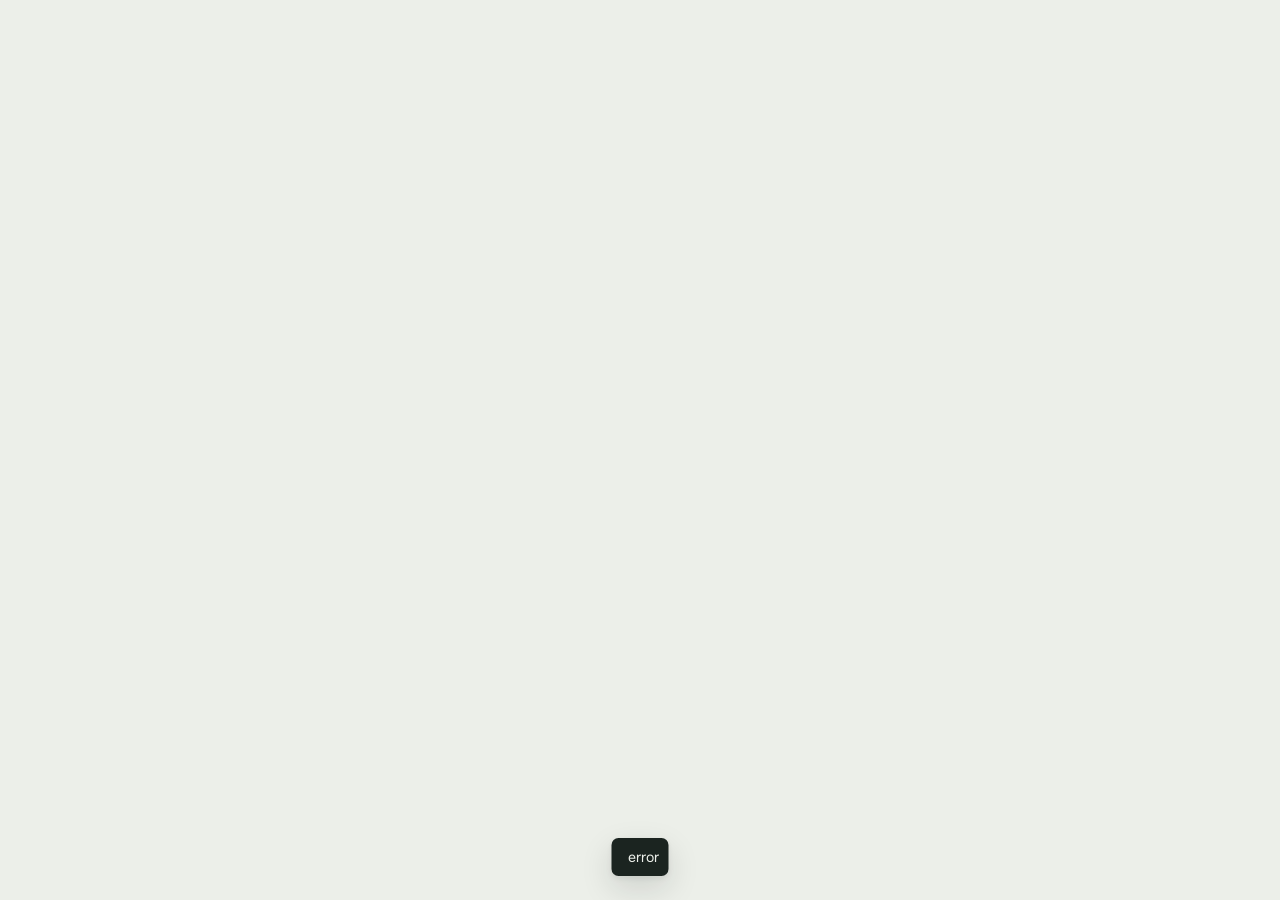
==== commit 4dce7f42: "Redesign library, reader and settings; full PDF reader Library: sidebar with sections, shelves and a" ====
--- a/src/gui/ui/index.html
+++ b/src/gui/ui/index.html
@@ -6,26 +6,33 @@
   <link rel="stylesheet" href="fonts/fonts.css">
   <link rel="stylesheet" href="vendor/katex/katex.min.css">
   <link rel="stylesheet" href="theme.css">
-  <link rel="stylesheet" href="app.css">
+  <link rel="stylesheet" href="base.css">
+  <link rel="stylesheet" href="library.css">
+  <link rel="stylesheet" href="reader.css">
+  <link rel="stylesheet" href="settings.css">
   <link rel="stylesheet" href="atmosphere.css">
   <!-- Optional: <config>/ui/user.css overrides anything above. -->
   <link rel="stylesheet" href="user.css">
 </head>
 <body>
-  <section class="view home" id="home" data-mode="shelf" hidden>
-    <header class="home-bar">
-      <div class="brand">vibe-reader</div>
-      <input class="search" id="search" type="search" autocomplete="off" data-i18n-placeholder="search">
-      <span class="spacer"></span>
-      <div class="seg" id="grouping" role="group">
-        <button class="btn quiet" data-group="shelf" data-i18n="byShelf"></button>
-        <button class="btn quiet" data-group="author" data-i18n="byAuthor"></button>
-      </div>
-      <button class="btn" id="open-files" data-i18n="openFiles"></button>
-      <button class="btn quiet" id="expand" data-i18n-title="libraryKey"><span data-i18n="library"></span> <span class="kbd">F</span></button>
+  <!-- Library: sidebar, shelves of spines, book details. In mini mode only the toolbar and one shelf remain. -->
+  <section class="view library" id="home" hidden>
+    <header class="toolbar">
+      <button class="icon-btn" id="toggle-sidebar" data-icon="menu" data-i18n-title="toggleSidebar" data-hide-mini></button>
+      <span class="brand">vibe-reader</span>
+      <label class="search-box"><span data-icon="search" data-size="16"></span><input id="search" type="search" autocomplete="off" data-i18n-placeholder="search"></label>
+      <span class="grow"></span>
+      <button class="select-btn" id="group-by" data-hide-mini><span class="select-caption" data-i18n="groupBy"></span><span class="select-value"></span><span data-icon="chevronDown" data-size="14"></span></button>
+      <button class="select-btn" id="sort-by" data-hide-mini><span class="select-caption" data-i18n="sortBy"></span><span class="select-value"></span><span data-icon="chevronDown" data-size="14"></span></button>
+      <button class="btn primary" id="open-files" data-icon="import" data-hide-mini><span data-i18n="addBooks"></span></button>
+      <button class="icon-btn" id="mini-toggle" data-icon="shrink" data-i18n-title="miniMode"></button>
+      <button class="icon-btn" id="open-settings" data-icon="gear" data-i18n-title="settings" data-hide-mini></button>
     </header>
-    <div class="home-body" id="shelves"></div>
-    <div class="card" id="card"></div>
+    <div class="library-body">
+      <nav class="sidebar" id="sidebar" aria-label="Library"></nav>
+      <main class="stacks" id="shelves" tabindex="-1"></main>
+      <aside class="details" id="card" aria-live="polite"></aside>
+    </div>
   </section>
 
   <section class="view reader" id="reader" data-layout="pages" data-bg="" hidden>
@@ -34,32 +41,57 @@
     <canvas id="fx"></canvas>
     <div class="fx-overlay"></div>
     <div class="splash" id="splash"></div>
-    <div class="progress"><i id="progress"></i></div>
-    <header class="reader-bar">
-      <button class="btn quiet" id="back" data-i18n-title="backKey">←</button>
-      <button class="btn quiet" id="toggle-toc" data-i18n="contents"></button>
-      <div class="title" id="reader-title"></div>
-      <button class="btn quiet" id="toggle-notes" data-i18n="notes"></button>
-      <button class="btn quiet" id="toggle-settings" data-i18n="settings"></button>
+    <header class="toolbar reader-bar" id="reader-bar">
+      <button class="icon-btn" id="back" data-icon="back" data-i18n-title="backKey"></button>
+      <button class="icon-btn" id="toggle-side" data-icon="toc" data-i18n-title="sidePanel"></button>
+      <div class="reader-title"><span id="reader-title"></span><small id="reader-sub"></small></div>
+      <div class="pager">
+        <button class="icon-btn" id="prev-page" data-icon="chevronLeft" data-i18n-title="prevPage"></button>
+        <input class="page-input" id="page-input" inputmode="numeric" autocomplete="off" aria-label="Page">
+        <span class="page-total" id="page-total"></span>
+        <button class="icon-btn" id="next-page" data-icon="chevronRight" data-i18n-title="nextPage"></button>
+      </div>
+      <div class="zoom" id="zoom-tools">
+        <button class="icon-btn" id="zoom-out" data-icon="zoomOut" data-i18n-title="zoomOut"></button>
+        <button class="select-btn compact" id="zoom-level"><span class="select-value"></span><span data-icon="chevronDown" data-size="14"></span></button>
+        <button class="icon-btn" id="zoom-in" data-icon="zoomIn" data-i18n-title="zoomIn"></button>
+      </div>
+      <button class="icon-btn" id="layout-btn" data-icon="pages" data-i18n-title="layout"></button>
+      <button class="icon-btn" id="search-btn" data-icon="search" data-i18n-title="findInBook"></button>
+      <button class="icon-btn" id="look-btn" data-icon="sparkle" data-i18n-title="atmosphere"></button>
+      <button class="icon-btn" id="mode-btn" data-icon="moon" data-i18n-title="cmdMode"></button>
+      <button class="icon-btn" id="fullscreen-btn" data-icon="fullscreen" data-i18n-title="fullscreen"></button>
+      <button class="icon-btn" id="reader-more" data-icon="more" data-i18n-title="more"></button>
     </header>
     <div class="lite-bar" id="lite-bar" hidden>
       <span class="title" id="lite-title"></span>
       <button class="btn" id="lite-add" data-i18n="addToLibrary"></button>
     </div>
-    <div class="viewport" id="viewport">
-      <div class="frame" id="frame"><article class="page" id="page"></article></div>
+    <div class="reader-body">
+      <aside class="side-panel" id="side" hidden>
+        <div class="tabs" role="tablist" id="side-tabs">
+          <button class="tab" data-tab="toc" data-i18n="contents"></button>
+          <button class="tab" data-tab="thumbs" data-i18n="pages"></button>
+          <button class="tab" data-tab="notes" data-i18n="notes"></button>
+          <button class="tab" data-tab="search" data-i18n="find"></button>
+        </div>
+        <div class="tab-body" id="side-body"></div>
+      </aside>
+      <div class="viewport" id="viewport">
+        <div class="frame" id="frame"><article class="page" id="page"></article></div>
+      </div>
     </div>
-    <footer class="reader-foot"><span id="foot-chapter"></span><span id="foot-page"></span></footer>
-    <aside class="panel left toc" id="toc"></aside>
-    <aside class="panel right" id="notes"></aside>
-    <aside class="panel right" id="settings"></aside>
+    <div class="progress"><i id="progress"></i></div>
     <div class="selbar" id="selbar" hidden>
-      <button class="btn quiet" data-act="highlight" data-i18n="highlight"></button>
-      <button class="btn quiet" data-act="note" data-i18n="note"></button>
-      <button class="btn quiet" data-act="copy" data-i18n="copy"></button>
+      <button class="icon-btn" data-act="highlight" data-icon="marker" data-i18n-title="highlight"></button>
+      <button class="icon-btn" data-act="note" data-icon="notes" data-i18n-title="note"></button>
+      <button class="icon-btn" data-act="copy" data-icon="copy" data-i18n-title="copy"></button>
+      <button class="icon-btn" data-act="find" data-icon="search" data-i18n-title="findInBook"></button>
     </div>
     <div class="notepop" id="notepop" hidden></div>
   </section>
+
+  <section class="view settings-view" id="settings-view" hidden></section>
 
   <div class="palette" id="palette" hidden>
     <div class="palette-box">
@@ -67,7 +99,8 @@
       <ul id="palette-list" role="listbox"></ul>
     </div>
   </div>
-  <div class="toast" id="toast" hidden></div>
+  <div class="progress-strip" id="progress-strip" hidden><span class="progress-label"></span><span class="progress-bar"><i></i></span></div>
+  <div class="toast" id="toast" role="status" hidden></div>
 
   <script src="vendor/highlight/highlight.min.js"></script>
   <script src="vendor/katex/katex.min.js"></script>
--- a/src/gui/ui/theme.css
+++ b/src/gui/ui/theme.css
@@ -1,14 +1,20 @@
 /* Design tokens. Override any of them in <config>/ui/user.css; the window reloads it live.
-   Atmosphere profiles set the same tokens on the reader. */
+   Atmosphere profiles set the palette tokens on the reader.
+
+   Identity: a bindery. Cool paper and graphite for the interface, bookcloth and gilt for the
+   spines, which are the one loud thing on screen. */
 
 :root {
-  /* Paper and ink */
-  --paper: #f4ede0;
-  --paper-2: #ebe2d1;
-  --ink: #2b2420;
-  --muted: #85745f;
-  --rule: #d8ccb6;
-  --accent: #9a4a2e;
+  /* Palette */
+  --paper: #ecefe9;      /* window background */
+  --paper-2: #e1e5de;    /* sidebars, panels */
+  --surface: #f6f7f3;    /* cards, menus, the reading page */
+  --ink: #1b2420;
+  --muted: #66716b;
+  --rule: #cdd3cb;
+  --accent: #2e5b4f;     /* bookcloth green: primary actions, focus, links */
+  --gilt: #b38b3c;       /* stamping on spines, progress */
+  --danger: #a3392f;
 
   /* Type */
   --font-ui: "Onest", system-ui, sans-serif;
@@ -21,45 +27,56 @@
   --align: justify;
   --hyphens: auto;
 
+  /* Shape */
+  --radius-s: 4px;
+  --radius-m: 7px;
+  --radius-l: 11px;
+
   /* Motion */
   --ease: cubic-bezier(0.2, 0.7, 0.2, 1);
-  --fast: 160ms;
-  --slow: 420ms;
-
+  --fast: 140ms;
+  --slow: 360ms;
 }
 
 :root[data-mode="dark"] {
-  --paper: #1b1917;
-  --paper-2: #24211e;
-  --ink: #e2d9ca;
-  --muted: #958a7a;
-  --rule: #3a342d;
-  --accent: #d48b5e;
+  --paper: #141917;
+  --paper-2: #1a201d;
+  --surface: #1f2622;
+  --ink: #dde3dd;
+  --muted: #8b968f;
+  --rule: #2e3833;
+  --accent: #7fb8a4;
+  --gilt: #cfa75a;
+  --danger: #e07a6e;
 }
 
 /* Tokens that follow light or dark but not the palette; the reader can differ from the shelf
    when an atmosphere forces a mode. */
 :root, [data-mode="light"] {
-  --selection: color-mix(in srgb, var(--accent) 20%, transparent);
-  --shadow: 0 1px 2px rgba(43, 36, 32, 0.08), 0 8px 28px rgba(43, 36, 32, 0.12);
-  --agent: #3f6a73;
-  --code-bg: color-mix(in srgb, var(--ink) 6%, var(--paper));
+  --selection: color-mix(in srgb, var(--accent) 22%, transparent);
+  --hover: color-mix(in srgb, var(--ink) 6%, transparent);
+  --shadow-s: 0 1px 2px rgba(20, 30, 25, 0.1);
+  --shadow: 0 2px 6px rgba(20, 30, 25, 0.08), 0 12px 32px rgba(20, 30, 25, 0.14);
+  --agent: #3f6a8a;
+  --code-bg: color-mix(in srgb, var(--ink) 6%, var(--surface));
   --code-keyword: #8a3b52;
   --code-string: #4b6b2f;
   --code-number: #9a5a1e;
-  --code-comment: #8f8170;
+  --code-comment: #7c8580;
   --code-title: #2f5a7a;
   color-scheme: light;
 }
 
 :root[data-mode="dark"], [data-mode="dark"] {
-  --shadow: 0 1px 2px rgba(0, 0, 0, 0.3), 0 10px 30px rgba(0, 0, 0, 0.45);
-  --agent: #7fb2bc;
-  --code-bg: color-mix(in srgb, var(--ink) 7%, var(--paper));
+  --hover: color-mix(in srgb, var(--ink) 8%, transparent);
+  --shadow-s: 0 1px 2px rgba(0, 0, 0, 0.4);
+  --shadow: 0 2px 8px rgba(0, 0, 0, 0.35), 0 14px 36px rgba(0, 0, 0, 0.5);
+  --agent: #8fb6d6;
+  --code-bg: color-mix(in srgb, var(--ink) 7%, var(--surface));
   --code-keyword: #d68aa0;
   --code-string: #a8c58a;
   --code-number: #e0a46a;
-  --code-comment: #8a8070;
+  --code-comment: #84908a;
   --code-title: #8fb8d8;
   color-scheme: dark;
 }
--- a/src/gui/ui/base.css
+++ b/src/gui/ui/base.css
@@ -0,0 +1,169 @@
+/* Base and shared components: buttons, fields, toolbars, menus, dialogs, toasts. */
+
+*, *::before, *::after { box-sizing: border-box; }
+html, body { margin: 0; height: 100%; overflow: hidden; }
+body {
+  background: var(--paper);
+  color: var(--ink);
+  font: 14px/1.45 var(--font-ui);
+  -webkit-font-smoothing: antialiased;
+  user-select: none;
+}
+input, textarea, [contenteditable], .page, .dialog-body p { user-select: text; }
+::selection { background: var(--selection); }
+button, input, select, textarea { font: inherit; color: inherit; }
+[hidden] { display: none !important; }
+:focus-visible { outline: 2px solid var(--accent); outline-offset: 2px; }
+::-webkit-scrollbar { width: 10px; height: 10px; }
+::-webkit-scrollbar-thumb { background: color-mix(in srgb, var(--ink) 18%, transparent); border-radius: 10px; border: 2px solid transparent; background-clip: padding-box; }
+::-webkit-scrollbar-track { background: transparent; }
+
+.icon { fill: none; stroke: currentColor; stroke-width: 1.7; stroke-linecap: round; stroke-linejoin: round; flex: none; }
+
+.view { position: absolute; inset: 0; display: flex; flex-direction: column; }
+
+/* Buttons */
+.btn {
+  display: inline-flex; align-items: center; gap: 7px;
+  height: 32px; padding: 0 12px;
+  border: 1px solid var(--rule); border-radius: var(--radius-m);
+  background: var(--surface); color: var(--ink);
+  font-weight: 500; white-space: nowrap; cursor: pointer;
+  transition: background var(--fast), border-color var(--fast), color var(--fast);
+}
+.btn:hover { background: var(--hover); border-color: color-mix(in srgb, var(--ink) 25%, var(--rule)); }
+.btn.primary { background: var(--accent); border-color: var(--accent); color: var(--surface); }
+.btn.primary:hover { background: color-mix(in srgb, var(--accent) 88%, var(--ink)); }
+.btn.danger { color: var(--danger); }
+.btn.danger.primary, .dialog .btn.danger { background: var(--danger); border-color: var(--danger); color: #fff; }
+.btn.quiet { background: transparent; border-color: transparent; color: var(--muted); }
+.btn.quiet:hover { color: var(--ink); background: var(--hover); }
+.btn:disabled { opacity: 0.5; cursor: default; }
+
+.icon-btn {
+  display: inline-grid; place-items: center;
+  width: 32px; height: 32px; padding: 0;
+  border: 0; border-radius: var(--radius-m);
+  background: transparent; color: var(--muted); cursor: pointer;
+  transition: background var(--fast), color var(--fast);
+}
+.icon-btn:hover { background: var(--hover); color: var(--ink); }
+.icon-btn[aria-pressed="true"] { color: var(--accent); background: color-mix(in srgb, var(--accent) 12%, transparent); }
+
+.select-btn {
+  display: inline-flex; align-items: center; gap: 6px;
+  height: 32px; padding: 0 8px 0 10px;
+  border: 1px solid transparent; border-radius: var(--radius-m);
+  background: transparent; color: var(--ink); cursor: pointer; white-space: nowrap;
+}
+.select-btn:hover { background: var(--hover); }
+.select-btn .select-caption { color: var(--muted); }
+.select-btn .icon { color: var(--muted); }
+.select-btn.boxed { border-color: var(--rule); background: var(--surface); width: 100%; justify-content: space-between; }
+.select-btn.compact { padding: 0 4px 0 6px; min-width: 64px; justify-content: center; font-variant-numeric: tabular-nums; }
+
+/* Fields */
+.input, .textarea {
+  width: 100%; height: 34px; padding: 0 10px;
+  border: 1px solid var(--rule); border-radius: var(--radius-m);
+  background: var(--surface); outline: none;
+}
+.textarea { height: auto; min-height: 90px; padding: 8px 10px; resize: vertical; line-height: 1.45; }
+.input:focus, .textarea:focus { border-color: var(--accent); box-shadow: 0 0 0 3px color-mix(in srgb, var(--accent) 18%, transparent); }
+.field { display: grid; gap: 6px; margin-bottom: 14px; }
+.field > span { color: var(--muted); font-size: 13px; }
+
+.switch { position: relative; width: 36px; height: 20px; flex: none; appearance: none; margin: 0; border-radius: 20px; background: var(--rule); cursor: pointer; transition: background var(--fast); }
+.switch::after { content: ""; position: absolute; top: 2px; left: 2px; width: 16px; height: 16px; border-radius: 50%; background: var(--surface); box-shadow: var(--shadow-s); transition: transform var(--fast) var(--ease); }
+.switch:checked { background: var(--accent); }
+.switch:checked::after { transform: translateX(16px); }
+
+.segmented { display: inline-flex; padding: 2px; gap: 2px; border-radius: var(--radius-m); background: color-mix(in srgb, var(--ink) 7%, transparent); }
+.segmented button { height: 28px; padding: 0 12px; border: 0; border-radius: var(--radius-s); background: transparent; color: var(--muted); cursor: pointer; display: inline-flex; align-items: center; gap: 6px; }
+.segmented button[aria-pressed="true"] { background: var(--surface); color: var(--ink); box-shadow: var(--shadow-s); }
+
+.range { width: 100%; accent-color: var(--accent); }
+
+/* Toolbars */
+.toolbar {
+  display: flex; align-items: center; gap: 4px;
+  height: 48px; padding: 0 10px; flex: none;
+  border-bottom: 1px solid var(--rule);
+  background: var(--paper);
+}
+.toolbar .grow { flex: 1; }
+.brand { font: 600 19px/1 var(--font-display); letter-spacing: 0.01em; padding: 0 8px 0 4px; white-space: nowrap; }
+.search-box {
+  display: flex; align-items: center; gap: 8px;
+  width: min(340px, 34vw); height: 32px; padding: 0 10px; margin-left: 8px;
+  border-radius: var(--radius-m); background: color-mix(in srgb, var(--ink) 6%, transparent); color: var(--muted);
+}
+.search-box:focus-within { background: var(--surface); box-shadow: 0 0 0 1px var(--accent); }
+.search-box input { flex: 1; min-width: 0; border: 0; outline: 0; background: transparent; color: var(--ink); }
+
+/* Menus */
+.menu {
+  position: fixed; z-index: 50; min-width: 220px; max-width: 340px; max-height: 70vh; overflow: auto;
+  padding: 5px; border: 1px solid var(--rule); border-radius: var(--radius-l);
+  background: var(--surface); box-shadow: var(--shadow);
+  animation: pop var(--fast) var(--ease);
+}
+@keyframes pop { from { opacity: 0; transform: translateY(-3px); } }
+.menu-item {
+  display: grid; grid-template-columns: 22px 1fr auto; align-items: center; gap: 6px;
+  width: 100%; height: 32px; padding: 0 10px 0 6px;
+  border: 0; border-radius: var(--radius-s); background: transparent; text-align: left; cursor: pointer;
+}
+.menu-item:hover, .menu-item:focus { background: var(--hover); outline: none; }
+.menu-item.danger { color: var(--danger); }
+.menu-item:disabled { color: var(--muted); cursor: default; }
+.menu-mark { display: grid; place-items: center; color: var(--accent); }
+.menu-item.danger .menu-mark { color: var(--danger); }
+.menu-label { overflow: hidden; text-overflow: ellipsis; white-space: nowrap; }
+.menu-hint { color: var(--muted); font-size: 12px; display: inline-flex; }
+.menu-sep { height: 1px; margin: 5px 6px; background: var(--rule); }
+
+/* Dialogs */
+.shade { position: fixed; inset: 0; z-index: 40; display: grid; place-items: center; padding: 24px; background: rgba(12, 18, 15, 0.45); animation: fade var(--fast); }
+@keyframes fade { from { opacity: 0; } }
+.dialog {
+  width: min(440px, 100%); max-height: calc(100vh - 48px); overflow: auto;
+  padding: 22px 22px 16px; border-radius: var(--radius-l);
+  background: var(--surface); box-shadow: var(--shadow);
+}
+.dialog.wide { width: min(640px, 100%); }
+.dialog-title { margin: 0 0 14px; font: 600 18px/1.3 var(--font-ui); }
+.dialog-body p { margin: 0 0 12px; color: color-mix(in srgb, var(--ink) 85%, var(--muted)); }
+.dialog-actions { display: flex; justify-content: flex-end; gap: 8px; margin-top: 18px; }
+
+/* Command palette */
+.palette { position: fixed; inset: 0; z-index: 45; background: rgba(12, 18, 15, 0.35); display: flex; justify-content: center; align-items: flex-start; padding-top: 12vh; }
+.palette-box { width: min(560px, calc(100vw - 32px)); background: var(--surface); border: 1px solid var(--rule); border-radius: var(--radius-l); box-shadow: var(--shadow); overflow: hidden; }
+.palette input { width: 100%; border: 0; border-bottom: 1px solid var(--rule); background: transparent; padding: 15px 16px; font-size: 16px; outline: none; }
+.palette ul { list-style: none; margin: 0; padding: 6px; max-height: 50vh; overflow: auto; }
+.palette li { display: flex; justify-content: space-between; gap: 12px; padding: 8px 10px; border-radius: var(--radius-s); cursor: pointer; }
+.palette li[aria-selected="true"] { background: var(--hover); color: var(--accent); }
+.palette li small { color: var(--muted); }
+.kbd { font: 500 11px var(--font-ui); color: var(--muted); border: 1px solid var(--rule); border-bottom-width: 2px; border-radius: 4px; padding: 1px 5px; background: var(--surface); }
+
+/* Toasts and progress */
+.toast {
+  position: fixed; left: 50%; bottom: 24px; transform: translateX(-50%); z-index: 60;
+  display: flex; align-items: center; gap: 12px;
+  max-width: min(560px, calc(100vw - 32px)); padding: 9px 10px 9px 16px; border-radius: var(--radius-m);
+  background: var(--ink); color: var(--paper); box-shadow: var(--shadow);
+}
+.toast .btn { color: var(--gilt); height: 26px; }
+.progress-strip {
+  position: fixed; right: 16px; bottom: 16px; z-index: 55;
+  display: grid; gap: 7px; width: 300px; padding: 12px 14px;
+  border: 1px solid var(--rule); border-radius: var(--radius-l); background: var(--surface); box-shadow: var(--shadow);
+}
+.progress-label { font-size: 13px; overflow: hidden; text-overflow: ellipsis; white-space: nowrap; }
+.progress-bar { height: 4px; border-radius: 4px; background: var(--rule); overflow: hidden; }
+.progress-bar > i { display: block; height: 100%; width: 0; background: var(--gilt); transition: width var(--slow) var(--ease); }
+
+.empty { margin: auto; max-width: 30em; padding: 40px 24px; text-align: center; color: var(--muted); }
+.empty h2 { font: 600 24px/1.2 var(--font-display); color: var(--ink); margin: 14px 0 8px; }
+.empty .btn { margin-top: 14px; }
+.drop-zone { position: fixed; inset: 10px; z-index: 30; border: 2px dashed var(--accent); border-radius: var(--radius-l); background: color-mix(in srgb, var(--accent) 6%, transparent); pointer-events: none; }
--- a/src/gui/ui/library.css
+++ b/src/gui/ui/library.css
@@ -0,0 +1,141 @@
+/* Library: sidebar, shelves of bound spines, the details of the selected book, mini mode. */
+
+.library-body { flex: 1; min-height: 0; display: flex; }
+
+/* Sidebar */
+.sidebar {
+  width: 232px; flex: none; overflow: auto;
+  padding: 12px 10px 20px; background: var(--paper-2); border-right: 1px solid var(--rule);
+}
+.library[data-sidebar="off"] .sidebar { display: none; }
+.side-head { display: flex; align-items: center; justify-content: space-between; margin: 16px 8px 4px; color: var(--muted); font-size: 12px; font-weight: 600; }
+.side-head:first-child { margin-top: 2px; }
+.side-head .icon-btn { width: 24px; height: 24px; }
+.side-item {
+  display: grid; grid-template-columns: 20px 1fr auto; align-items: center; gap: 8px;
+  width: 100%; height: 32px; padding: 0 8px;
+  border: 0; border-radius: var(--radius-m); background: transparent; text-align: left; cursor: pointer; color: var(--ink);
+}
+.side-item:hover { background: var(--hover); }
+.side-item[aria-current="true"] { background: var(--surface); color: var(--accent); box-shadow: var(--shadow-s); font-weight: 500; }
+.side-item .count { color: var(--muted); font-size: 12px; font-variant-numeric: tabular-nums; }
+.side-item .icon { color: var(--muted); }
+.side-item[aria-current="true"] .icon { color: var(--accent); }
+.side-item .name { overflow: hidden; text-overflow: ellipsis; white-space: nowrap; }
+.side-item.drop-target { outline: 2px dashed var(--accent); outline-offset: -2px; }
+.side-more { margin: 2px 8px; font-size: 12px; color: var(--muted); background: none; border: 0; cursor: pointer; padding: 4px 0; }
+
+/* Shelves */
+.stacks { flex: 1; min-width: 0; overflow: auto; padding: 8px 28px 40px; outline: none; }
+.stack { margin-top: 22px; }
+.stack-head { display: flex; align-items: baseline; gap: 10px; margin: 0 4px 2px; }
+.stack-head h3 { margin: 0; font: 600 18px/1.2 var(--font-display); }
+.stack-head .count { color: var(--muted); font-size: 12px; }
+.shelf {
+  position: relative;
+  display: flex; align-items: flex-end; gap: 2px;
+  padding: 26px 14px 0; margin-bottom: 34px;
+  min-height: 90px;
+}
+/* A board under every row of books: flex-wrap rows each sit on their own shadowed edge. */
+.shelf::after {
+  content: ""; position: absolute; left: 0; right: 0; bottom: -12px; height: 12px;
+  background: linear-gradient(color-mix(in srgb, var(--ink) 16%, var(--paper-2)), color-mix(in srgb, var(--ink) 9%, var(--paper-2)));
+  border-radius: 2px; box-shadow: 0 6px 10px -4px rgba(0, 0, 0, 0.25);
+}
+.stack { padding-bottom: 0; }
+.stack.recent, .continue { display: none; }
+
+.spine {
+  --h: 220px; --w: 40px; --cloth: #2e5b4f; --stamp: #d8b866;
+  position: relative; flex: none;
+  width: var(--w); height: var(--h);
+  padding: 0; border: 0; cursor: pointer;
+  border-radius: 3px 3px 1px 1px;
+  background:
+    linear-gradient(90deg, rgba(0, 0, 0, 0.32), rgba(255, 255, 255, 0.12) 16%, rgba(255, 255, 255, 0) 42%, rgba(0, 0, 0, 0.06) 72%, rgba(0, 0, 0, 0.34)),
+    url("data:image/svg+xml,%3Csvg xmlns='http://www.w3.org/2000/svg' width='90' height='90'%3E%3Cfilter id='c'%3E%3CfeTurbulence type='fractalNoise' baseFrequency='1.6 0.35' numOctaves='2'/%3E%3CfeColorMatrix values='0 0 0 0 0 0 0 0 0 0 0 0 0 0 0 0 0 0 .55 0'/%3E%3C/filter%3E%3Crect width='90' height='90' filter='url(%23c)'/%3E%3C/svg%3E"),
+    var(--cloth);
+  box-shadow: inset 0 0 0 1px rgba(0, 0, 0, 0.2), 1px 0 0 rgba(0, 0, 0, 0.12);
+  color: var(--stamp);
+  transform-origin: bottom center;
+  transition: transform var(--fast) var(--ease), box-shadow var(--fast);
+}
+/* Raised bands with gilt rules near the head and tail. */
+.spine::before, .spine::after {
+  content: ""; position: absolute; left: 3px; right: 3px; height: 5px;
+  border-top: 1px solid color-mix(in srgb, var(--stamp) 75%, transparent);
+  border-bottom: 1px solid color-mix(in srgb, var(--stamp) 75%, transparent);
+}
+.spine::before { top: 12px; }
+.spine::after { bottom: 14px; }
+.spine .t {
+  position: absolute; left: 50%; top: 26px; bottom: 54px;
+  writing-mode: vertical-rl; transform: translateX(-50%) rotate(180deg);
+  max-height: calc(100% - 80px);
+  font: 600 14px/1.05 var(--font-display); letter-spacing: 0.02em;
+  text-shadow: 0 1px 0 rgba(0, 0, 0, 0.45);
+  overflow: hidden; text-overflow: ellipsis; white-space: nowrap;
+}
+.spine .a {
+  position: absolute; left: 2px; right: 2px; bottom: 26px;
+  font: 500 9px/1.1 var(--font-ui); text-align: center; opacity: 0.8;
+  overflow: hidden; white-space: nowrap; text-overflow: clip;
+}
+.spine .ribbon {
+  position: absolute; top: -9px; right: 22%; width: 7px; height: 26px;
+  background: var(--gilt); clip-path: polygon(0 0, 100% 0, 100% 100%, 50% 82%, 0 100%);
+  box-shadow: 0 1px 1px rgba(0, 0, 0, 0.3);
+}
+.spine:hover, .spine:focus-visible { transform: translateY(-8px); box-shadow: inset 0 0 0 1px rgba(0, 0, 0, 0.2), 0 10px 18px -6px rgba(0, 0, 0, 0.45); outline: none; }
+.spine[aria-selected="true"] { transform: translateY(-14px); box-shadow: inset 0 0 0 1px rgba(0, 0, 0, 0.2), 0 0 0 2px var(--paper), 0 0 0 4px var(--accent), 0 14px 22px -8px rgba(0, 0, 0, 0.5); }
+.spine.finished { filter: saturate(0.7) brightness(0.9); }
+.spine.dragging { opacity: 0.4; }
+
+/* Book details */
+.details {
+  width: 320px; flex: none; overflow: auto;
+  padding: 22px 22px 28px; background: var(--surface); border-left: 1px solid var(--rule);
+}
+.library[data-details="off"] .details { display: none; }
+.cover {
+  width: 150px; aspect-ratio: 2 / 3; margin: 0 0 18px;
+  border-radius: 3px; overflow: hidden; box-shadow: var(--shadow);
+  background: var(--cloth, var(--accent)); color: var(--stamp, #d8b866);
+  display: flex; flex-direction: column; justify-content: space-between; padding: 14px 12px;
+  font: 600 16px/1.15 var(--font-display);
+}
+.cover small { font: 500 11px/1.3 var(--font-ui); opacity: 0.85; }
+.cover.image { padding: 0; background: var(--paper-2); }
+.cover.image img { width: 100%; height: 100%; object-fit: cover; display: block; }
+.details h2 { margin: 0; font: 600 22px/1.2 var(--font-display); user-select: text; }
+.details .by { margin: 4px 0 14px; color: var(--muted); user-select: text; }
+.meter { display: flex; align-items: center; gap: 10px; margin: 0 0 16px; font-size: 12px; color: var(--muted); font-variant-numeric: tabular-nums; }
+.meter .bar { flex: 1; height: 4px; border-radius: 4px; background: var(--rule); overflow: hidden; }
+.meter .bar > i { display: block; height: 100%; background: var(--gilt); }
+.details .actions { display: flex; gap: 6px; margin-bottom: 20px; }
+.details .actions .btn.primary { flex: 1; justify-content: center; }
+.facts { display: grid; grid-template-columns: auto 1fr; gap: 9px 14px; margin: 0 0 18px; font-size: 13px; }
+.facts dt { color: var(--muted); }
+.facts dd { margin: 0; min-width: 0; overflow: hidden; text-overflow: ellipsis; }
+.details .select-btn.boxed { height: 30px; }
+.chips { display: flex; flex-wrap: wrap; gap: 6px; }
+.chip { display: inline-flex; align-items: center; gap: 4px; height: 26px; padding: 0 6px 0 10px; border-radius: 20px; background: color-mix(in srgb, var(--accent) 12%, transparent); color: var(--accent); font-size: 12px; }
+.chip button { display: grid; place-items: center; width: 18px; height: 18px; border: 0; padding: 0; border-radius: 50%; background: transparent; color: inherit; cursor: pointer; }
+.chip button:hover { background: color-mix(in srgb, var(--accent) 20%, transparent); }
+.chip.add { padding: 0 10px; background: transparent; border: 1px dashed var(--rule); color: var(--muted); cursor: pointer; }
+.details-empty { color: var(--muted); text-align: center; margin-top: 40%; }
+.path { font: 12px/1.4 var(--font-ui); color: var(--muted); word-break: break-all; user-select: text; }
+
+/* Mini mode: a small window with one shelf of recent books. */
+body[data-mini="1"] [data-hide-mini], body[data-mini="1"] .sidebar, body[data-mini="1"] .details { display: none !important; }
+body[data-mini="1"] .stacks { padding: 4px 14px 0; display: flex; flex-direction: column; justify-content: flex-start; overflow: hidden; }
+body[data-mini="1"] .stack { display: none; margin: 0; }
+body[data-mini="1"] .stack.recent { display: block; }
+body[data-mini="1"] .stack-head { display: none; }
+body[data-mini="1"] .shelf { overflow-x: auto; overflow-y: hidden; padding: 24px 8px 2px; margin-bottom: 14px; scrollbar-width: thin; }
+body[data-mini="1"] .shelf::after { bottom: 0; }
+body[data-mini="1"] .stack { padding-bottom: 18px; }
+body[data-mini="1"] .search-box { width: auto; flex: 1; }
+body[data-mini="1"] .continue { display: flex; align-items: center; gap: 10px; padding: 8px 6px 0; color: var(--muted); font-size: 12px; }
+body[data-mini="1"] .continue b { color: var(--ink); font-weight: 500; overflow: hidden; text-overflow: ellipsis; white-space: nowrap; }
--- a/src/gui/ui/reader.css
+++ b/src/gui/ui/reader.css
@@ -0,0 +1,174 @@
+/* Reader: a sheet (or two facing sheets) of paper on a desk, a toolbar, a side panel. */
+
+.reader {
+  --page: var(--surface);
+  --desk: var(--paper-2);
+  background: var(--desk);
+  transition: background-color var(--slow) var(--ease), color var(--slow) var(--ease);
+}
+.reader-bar { background: color-mix(in srgb, var(--desk) 82%, var(--page)); gap: 2px; }
+.reader-title { flex: 1; min-width: 0; display: flex; flex-direction: column; justify-content: center; padding: 0 10px; line-height: 1.2; }
+.reader-title span { font-weight: 600; overflow: hidden; text-overflow: ellipsis; white-space: nowrap; }
+.reader-title small { color: var(--muted); font-size: 12px; overflow: hidden; text-overflow: ellipsis; white-space: nowrap; }
+.pager { display: flex; align-items: center; gap: 2px; margin: 0 6px; font-variant-numeric: tabular-nums; }
+.page-input { width: 64px; height: 28px; text-align: center; border: 1px solid var(--rule); border-radius: var(--radius-s); background: var(--page); outline: none; }
+.page-input:focus { border-color: var(--accent); }
+.page-total { color: var(--muted); min-width: 44px; padding-left: 4px; }
+.zoom { display: flex; align-items: center; margin-right: 6px; }
+body[data-fullscreen="1"] .reader-bar { position: absolute; left: 0; right: 0; top: 0; opacity: 0; transition: opacity var(--fast); }
+body[data-fullscreen="1"] .reader-bar:hover, body[data-fullscreen="1"] .reader-bar:focus-within { opacity: 1; }
+
+.reader-body { flex: 1; min-height: 0; display: flex; }
+.viewport { flex: 1; min-width: 0; position: relative; overflow: hidden; display: flex; justify-content: center; align-items: flex-start; padding: 20px 24px; outline: none; }
+
+/* Flow books: the sheet */
+.frame {
+  position: relative; flex: none;
+  background: var(--page); color: var(--ink);
+  border-radius: 2px;
+  box-shadow: 0 1px 2px rgba(0, 0, 0, 0.12), 0 10px 30px -8px rgba(0, 0, 0, 0.28);
+  overflow: hidden;
+}
+/* A spread is two pages bound in the middle. */
+.frame[data-spread="true"] {
+  background:
+    linear-gradient(90deg, transparent calc(50% - 40px), rgba(0, 0, 0, 0.07) calc(50% - 2px), rgba(0, 0, 0, 0.14) 50%, rgba(0, 0, 0, 0.07) calc(50% + 2px), transparent calc(50% + 40px)),
+    var(--page);
+}
+.viewport[data-engine="flow"]:has(.frame[data-layout="scroll"]) { overflow-y: auto; }
+.frame[data-layout="scroll"] { width: min(100%, calc(var(--measure) + 120px)); padding: 56px 60px 30vh; overflow: visible; min-height: 100%; }
+.viewport[data-engine="pdf"] { overflow: auto; align-items: flex-start; padding: 0; }
+.viewport[data-engine="pdf"] .frame { background: none; box-shadow: none; overflow: visible; padding: 24px; margin: 0 auto; }
+
+.page {
+  position: relative;
+  font-family: var(--font-body);
+  font-size: var(--text-size);
+  line-height: var(--leading);
+  text-align: var(--align);
+  hyphens: var(--hyphens);
+  -webkit-hyphens: var(--hyphens);
+  text-wrap: pretty;
+  font-kerning: normal;
+  font-variant-numeric: oldstyle-nums proportional-nums;
+}
+.frame:not([data-layout="scroll"]) .page { column-fill: auto; transition: transform var(--slow) var(--ease); will-change: transform; }
+.page p { margin: 0; }
+.page p + p { text-indent: 1.4em; }
+.frame[data-layout="scroll"] .page p + p { text-indent: 0; margin-top: 0.8em; }
+.page h1, .page h2, .page h3, .page h4, .page h5 {
+  font-family: var(--font-display); font-weight: 600; line-height: 1.2;
+  text-align: left; hyphens: manual; break-after: avoid; margin: 1.4em 0 0.6em;
+}
+.page h1 { font-size: 1.9em; } .page h2 { font-size: 1.55em; } .page h3 { font-size: 1.25em; } .page h4, .page h5 { font-size: 1.05em; }
+.page > :first-child, .page section > :first-child { margin-top: 0; }
+.page blockquote { margin: 1em 0; padding-left: 1.2em; border-left: 2px solid var(--rule); color: color-mix(in srgb, var(--ink) 82%, var(--muted)); }
+.page a { color: inherit; text-decoration: none; }
+.page a[href] { color: var(--accent); text-decoration: underline; text-decoration-thickness: 1px; text-underline-offset: 2px; }
+.page img, .page svg { max-width: 100%; height: auto; break-inside: avoid; }
+.frame:not([data-layout="scroll"]) .page img { max-height: calc(100vh - 200px); object-fit: contain; }
+.page figure { margin: 1.2em 0; text-align: center; break-inside: avoid; }
+.page figcaption { font: 13px/1.4 var(--font-ui); color: var(--muted); margin-top: 0.5em; }
+.page hr { border: 0; text-align: center; margin: 1.4em 0; }
+.page hr::before { content: "⁂"; color: var(--muted); }
+.page ul, .page ol { padding-left: 1.4em; text-align: left; }
+.page sup, .page sub { line-height: 0; }
+.page code { font-family: var(--font-mono); font-size: 0.85em; background: var(--code-bg); padding: 0.1em 0.3em; border-radius: 3px; hyphens: none; }
+.page pre { position: relative; font: 0.8em/1.55 var(--font-mono); background: var(--code-bg); padding: 0.9em 1em; border-radius: 5px; overflow-x: auto; text-align: left; hyphens: none; break-inside: avoid; tab-size: 4; }
+.page pre code { background: none; padding: 0; font-size: 1em; }
+.copy { position: absolute; top: 6px; right: 6px; opacity: 0; height: 24px; font-size: 11px; }
+.page pre:hover .copy, .copy:focus-visible { opacity: 1; }
+.hljs-keyword, .hljs-selector-tag, .hljs-built_in, .hljs-type { color: var(--code-keyword); }
+.hljs-string, .hljs-regexp, .hljs-symbol { color: var(--code-string); }
+.hljs-number, .hljs-literal { color: var(--code-number); }
+.hljs-comment, .hljs-quote, .hljs-meta { color: var(--code-comment); font-style: italic; }
+.hljs-title, .hljs-function, .hljs-attr, .hljs-property { color: var(--code-title); }
+.table-wrap { overflow-x: auto; margin: 1em 0; break-inside: avoid; }
+.page table { border-collapse: collapse; font: 0.85em/1.4 var(--font-ui); text-align: left; hyphens: none; }
+.page th, .page td { border-bottom: 1px solid var(--rule); padding: 0.4em 0.8em; vertical-align: top; }
+.page th { font-weight: 600; }
+.math-display { display: block; text-align: center; margin: 0.8em 0; overflow-x: auto; }
+.zoomable { cursor: zoom-in; }
+.zoom-layer { position: fixed; inset: 0; z-index: 50; background: rgba(10, 12, 11, 0.86); display: flex; align-items: center; justify-content: center; cursor: zoom-out; overflow: auto; }
+.zoom-layer img { max-width: none; background: #fff; }
+
+/* PDF pages */
+.pdf-spread { display: flex; gap: 18px; justify-content: center; align-items: flex-start; }
+.pdf-column { display: flex; flex-direction: column; align-items: center; gap: 16px; }
+.pdf-page { position: relative; flex: none; background: #fff; box-shadow: 0 1px 2px rgba(0, 0, 0, 0.15), 0 8px 24px -6px rgba(0, 0, 0, 0.3); }
+.pdf-page canvas { position: absolute; inset: 0; width: 100%; height: 100%; }
+.pdf-page.invert { background: #1b1d1c; }
+.pdf-page.invert canvas { filter: invert(0.92) hue-rotate(180deg) brightness(0.95) contrast(0.92); }
+/* pdf.js text layer: invisible text over the canvas, for selection and search. */
+.textLayer { position: absolute; inset: 0; overflow: clip; line-height: 1; text-align: initial; -webkit-text-size-adjust: none; forced-color-adjust: none; transform-origin: 0 0; z-index: 1; }
+.textLayer :is(span, br) { color: transparent; position: absolute; white-space: pre; cursor: text; transform-origin: 0% 0%; }
+.textLayer span.markedContent { top: 0; height: 0; }
+.textLayer .endOfContent { display: block; position: absolute; inset: 100% 0 0; z-index: 0; cursor: default; user-select: none; }
+.textLayer ::selection { background: color-mix(in srgb, var(--accent) 35%, transparent); }
+.textLayer br::selection { background: transparent; }
+
+/* Annotations: the reader's own underline is solid, an agent's is dotted with a mark. */
+::highlight(user) { background-color: color-mix(in srgb, var(--gilt) 26%, transparent); text-decoration: underline 1.5px var(--gilt); text-underline-offset: 3px; }
+::highlight(agent) { background-color: color-mix(in srgb, var(--agent) 16%, transparent); text-decoration: underline dotted 2px var(--agent); text-underline-offset: 3px; }
+::highlight(found) { background-color: color-mix(in srgb, var(--accent) 38%, transparent); }
+.mark {
+  position: absolute; z-index: 3; display: grid; place-items: center;
+  width: 20px; height: 20px; margin-left: -26px; padding: 0;
+  border: 0; border-radius: 50%; cursor: pointer;
+  background: var(--gilt); color: #fff; box-shadow: var(--shadow-s);
+}
+.mark.agent { background: var(--agent); }
+.pdf-page .mark { margin-left: 0; }
+
+/* Side panel */
+.side-panel { width: 300px; flex: none; display: flex; flex-direction: column; background: color-mix(in srgb, var(--desk) 70%, var(--page)); border-right: 1px solid var(--rule); min-height: 0; }
+.tabs { display: flex; gap: 2px; padding: 8px 8px 0; border-bottom: 1px solid var(--rule); }
+.tab { flex: 1; height: 32px; border: 0; border-bottom: 2px solid transparent; background: transparent; color: var(--muted); cursor: pointer; font-size: 13px; }
+.tab[aria-selected="true"] { color: var(--ink); border-bottom-color: var(--accent); font-weight: 500; }
+.tab-body { flex: 1; overflow: auto; padding: 8px; }
+.side-empty { color: var(--muted); padding: 16px 10px; margin: 0; }
+.toc-item { display: flex; align-items: baseline; gap: 8px; width: 100%; padding: 7px 10px; border: 0; border-radius: var(--radius-s); background: transparent; text-align: left; cursor: pointer; line-height: 1.3; color: var(--ink); }
+.toc-item:hover { background: var(--hover); }
+.toc-item.current { background: color-mix(in srgb, var(--accent) 12%, transparent); color: var(--accent); font-weight: 500; }
+.toc-item .name { flex: 1; }
+.toc-item .pg { color: var(--muted); font-size: 12px; font-variant-numeric: tabular-nums; }
+.thumbs { display: grid; grid-template-columns: repeat(2, 1fr); gap: 12px 10px; padding: 6px; }
+.thumb { display: grid; gap: 4px; justify-items: center; padding: 6px; border: 0; border-radius: var(--radius-m); background: transparent; cursor: pointer; color: var(--muted); font-size: 12px; }
+.thumb canvas { width: 100%; min-height: 60px; background: #fff; box-shadow: var(--shadow-s); }
+.thumb:hover { background: var(--hover); }
+.thumb.current { background: color-mix(in srgb, var(--accent) 14%, transparent); color: var(--accent); }
+.thumb.current canvas { outline: 2px solid var(--accent); }
+.note-item { padding: 10px; border-radius: var(--radius-m); cursor: pointer; }
+.note-item:hover { background: var(--hover); }
+.note-item + .note-item { border-top: 1px solid var(--rule); }
+.note-head { display: flex; align-items: center; gap: 6px; font-size: 12px; color: var(--muted); margin-bottom: 4px; }
+.note-head .where { flex: 1; overflow: hidden; text-overflow: ellipsis; white-space: nowrap; }
+.note-item.agent .note-head { color: var(--agent); }
+.note-item .q { font: italic 14px/1.45 var(--font-body); color: color-mix(in srgb, var(--ink) 80%, var(--muted)); }
+.note-item .b { margin-top: 4px; }
+.find-box { display: flex; align-items: center; gap: 8px; height: 34px; padding: 0 10px; margin: 2px 2px 6px; border: 1px solid var(--rule); border-radius: var(--radius-m); background: var(--page); color: var(--muted); }
+.find-box:focus-within { border-color: var(--accent); }
+.find-box input { flex: 1; min-width: 0; border: 0; outline: 0; background: transparent; color: var(--ink); }
+.find-status { font-size: 12px; color: var(--muted); padding: 2px 8px 6px; }
+.find-hit { display: grid; gap: 2px; width: 100%; padding: 8px 10px; border: 0; border-radius: var(--radius-s); background: transparent; text-align: left; cursor: pointer; color: var(--ink); }
+.find-hit:hover { background: var(--hover); }
+.find-hit .where { font-size: 12px; color: var(--muted); }
+.find-hit .snip { font-size: 13px; line-height: 1.4; }
+.find-hit mark { background: color-mix(in srgb, var(--gilt) 40%, transparent); color: inherit; border-radius: 2px; }
+
+/* Selection bar and note editor */
+.selbar, .notepop { position: absolute; z-index: 8; background: var(--surface); border: 1px solid var(--rule); border-radius: var(--radius-l); box-shadow: var(--shadow); }
+.selbar { display: flex; gap: 2px; padding: 3px; transform: translate(-50%, -100%); }
+.notepop { width: min(440px, calc(100vw - 32px)); padding: 14px; transform: translateX(-50%); }
+.notepop .q { margin: 0 0 10px; padding-left: 10px; border-left: 2px solid var(--gilt); font: italic 14px/1.45 var(--font-body); color: var(--muted); max-height: 5.8em; overflow: auto; }
+.notepop .by { display: flex; align-items: center; gap: 6px; font-size: 12px; color: var(--muted); margin-bottom: 8px; }
+.notepop .row { display: flex; align-items: center; gap: 8px; margin-top: 10px; }
+.notepop .grow { flex: 1; }
+
+.progress { height: 3px; background: color-mix(in srgb, var(--ink) 8%, transparent); flex: none; position: relative; z-index: 3; }
+.progress > i { position: absolute; inset: 0 auto 0 0; background: var(--gilt); width: 0; transition: width var(--slow) var(--ease); }
+
+/* Lite: plain and fast */
+body.lite { --slow: 0ms; }
+.lite-bar { display: flex; align-items: center; gap: 10px; padding: 6px 12px; border-bottom: 1px solid var(--rule); font-size: 13px; background: var(--paper); position: relative; z-index: 4; }
+.lite-bar .title { flex: 1; min-width: 0; overflow: hidden; text-overflow: ellipsis; white-space: nowrap; }
--- a/src/gui/ui/settings.css
+++ b/src/gui/ui/settings.css
@@ -0,0 +1,42 @@
+/* Settings page. */
+
+.settings-body { flex: 1; min-height: 0; display: flex; }
+.settings-nav { width: 232px; flex: none; padding: 14px 10px; background: var(--paper-2); border-right: 1px solid var(--rule); overflow: auto; }
+.settings-content { flex: 1; overflow: auto; padding: 26px 40px 60px; }
+.settings-content > h2 { margin: 0 0 18px; font: 600 26px/1.2 var(--font-display); }
+.settings-content > * { max-width: 760px; }
+.set-group { margin-bottom: 26px; }
+.set-group h3 { margin: 0 0 8px 2px; font-size: 13px; font-weight: 600; color: var(--muted); }
+.set-box { border: 1px solid var(--rule); border-radius: var(--radius-l); background: var(--surface); overflow: hidden; }
+.set-row { display: flex; align-items: center; justify-content: space-between; gap: 24px; padding: 13px 16px; }
+.set-row + .set-row, .set-box > * + .set-row { border-top: 1px solid var(--rule); }
+.set-label { font-weight: 500; }
+.set-hint { margin-top: 2px; color: var(--muted); font-size: 12.5px; max-width: 46ch; }
+.set-control { flex: none; display: flex; align-items: center; }
+.slider { display: flex; align-items: center; gap: 10px; width: 260px; }
+.slider output { min-width: 52px; text-align: right; color: var(--muted); font-variant-numeric: tabular-nums; }
+.native-select { width: 240px; cursor: pointer; }
+.type-preview { padding: 18px 22px; border-bottom: 1px solid var(--rule); background: var(--paper); }
+.type-preview p {
+  margin: 0 auto; max-width: var(--measure);
+  font: var(--text-size) / var(--leading) var(--font-body);
+  text-align: var(--align); hyphens: var(--hyphens);
+}
+.preset-grid { display: grid; grid-template-columns: repeat(auto-fill, minmax(210px, 1fr)); gap: 10px; padding: 12px; }
+.preset-card {
+  display: grid; grid-template-columns: 26px 1fr; grid-template-rows: auto auto; gap: 2px 10px; align-items: start;
+  padding: 12px; border: 1px solid var(--rule); border-radius: var(--radius-m); background: var(--paper); text-align: left; cursor: pointer;
+}
+.preset-card .swatch { grid-row: span 2; width: 26px; height: 40px; border-radius: 2px; box-shadow: inset 0 0 0 1px rgba(0, 0, 0, 0.2); }
+.preset-card small { color: var(--muted); font-size: 12px; line-height: 1.35; }
+.preset-card[aria-pressed="true"] { border-color: var(--accent); box-shadow: 0 0 0 1px var(--accent); }
+.path-code { font: 12px var(--font-mono); padding: 4px 8px; border-radius: var(--radius-s); background: var(--paper); user-select: text; }
+.key-list { display: grid; grid-template-columns: 1fr 1fr; gap: 0 24px; padding: 6px 16px; }
+.key-list > div { display: flex; justify-content: space-between; align-items: center; gap: 12px; padding: 8px 0; border-bottom: 1px solid var(--rule); }
+.key-list .keys { display: inline-flex; gap: 4px; flex-wrap: wrap; justify-content: flex-end; }
+.about { padding: 20px; }
+.about .brand.big { font-size: 34px; padding: 0; }
+.about .facts { display: grid; grid-template-columns: auto 1fr; gap: 10px 16px; margin: 16px 0 0; }
+.about dt { color: var(--muted); }
+.about dd { margin: 0; min-width: 0; }
+.link-btn { border: 0; background: none; padding: 0; color: var(--accent); cursor: pointer; text-align: left; word-break: break-all; font: 13px var(--font-mono); }
--- a/src/gui/ui/atmosphere.css
+++ b/src/gui/ui/atmosphere.css
@@ -4,11 +4,10 @@
 .bg, #fx, .fx-overlay { position: absolute; inset: 0; pointer-events: none; }
 .bg { z-index: 0; background-size: cover; background-position: center; }
 #fx { z-index: 1; width: 100%; height: 100%; }
-.reader .viewport { z-index: 2; }
-.fx-overlay { z-index: 3; }
-.reader-bar, .reader-foot { z-index: 4; }
-.reader[data-preset]:not([data-preset=""]) .frame { background: var(--scrim, transparent); box-shadow: 0 0 60px 30px var(--scrim, transparent); }
-.reader[data-layout="scroll"][data-preset]:not([data-preset=""]) .page { background: var(--scrim, transparent); box-shadow: 0 0 60px 30px var(--scrim, transparent); }
+.reader .reader-body { position: relative; z-index: 2; }
+.fx-overlay { z-index: 1; }
+.reader-bar { position: relative; z-index: 4; }
+
 
 /* Backgrounds, drawn with gradients so they need no image files. */
 .reader[data-bg="lamp"] .bg {
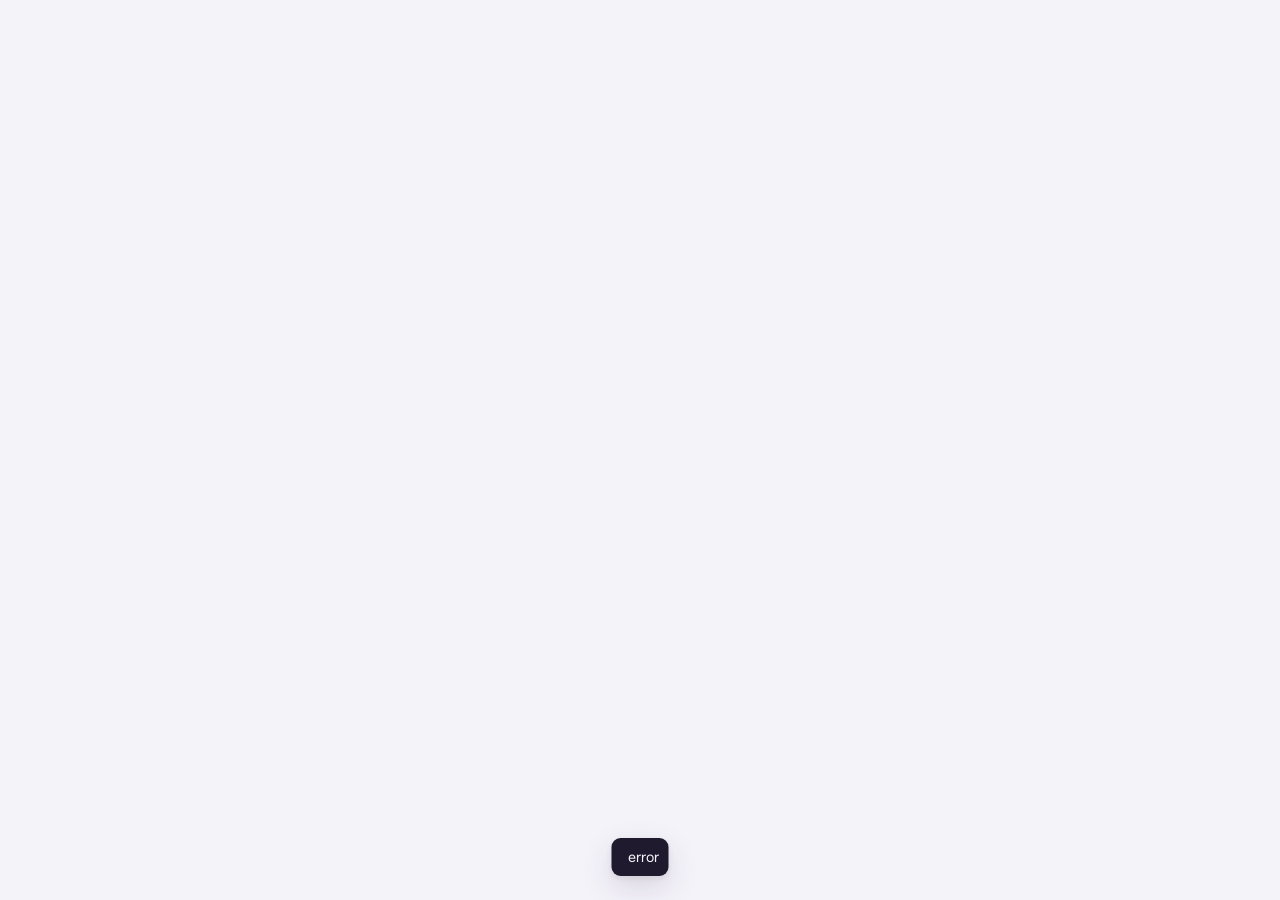
==== commit 809e51ea: "Violet library, 3D page turn from sheet copies, cursor-driven effects, richer sound, agent conversat" ====
--- a/src/gui/ui/index.html
+++ b/src/gui/ui/index.html
@@ -30,21 +30,56 @@
     </header>
     <div class="library-body">
       <nav class="sidebar" id="sidebar" aria-label="Library"></nav>
-      <main class="stacks" id="shelves" tabindex="-1"></main>
+      <main class="room" id="room" tabindex="-1">
+        <section class="desk" id="desk" data-hide-mini></section>
+        <div class="stacks" id="shelves"></div>
+      </main>
       <aside class="details" id="card" aria-live="polite"></aside>
     </div>
   </section>
 
+  <!-- Reader: the window is the book. A sheet on a desk, a running head and a folio; the dock with
+       every control floats at the bottom and hides while reading. -->
   <section class="view reader" id="reader" data-layout="pages" data-bg="" hidden>
     <style id="preset-css"></style>
     <div class="bg" id="bg"></div>
     <canvas id="fx"></canvas>
     <div class="fx-overlay"></div>
     <div class="splash" id="splash"></div>
-    <header class="toolbar reader-bar" id="reader-bar">
+    <div class="lite-bar" id="lite-bar" hidden>
+      <span class="title" id="lite-title"></span>
+      <button class="btn" id="lite-add" data-i18n="addToLibrary"></button>
+    </div>
+    <div class="reader-body">
+      <aside class="side-panel" id="side" data-open="false">
+        <div class="side-book">
+          <b id="side-title"></b>
+          <button class="icon-btn" id="side-close" data-icon="close" data-size="16" data-i18n-title="close"></button>
+          <small id="side-author"></small>
+          <span class="meter"><span class="bar"><i id="side-progress"></i></span><span id="side-percent"></span></span>
+        </div>
+        <div class="tabs" role="tablist" id="side-tabs">
+          <button class="tab" data-tab="toc" data-icon="toc"><span data-i18n="contents"></span></button>
+          <button class="tab" data-tab="thumbs" data-icon="thumbs"><span data-i18n="pages"></span></button>
+          <button class="tab" data-tab="notes" data-icon="notes"><span data-i18n="notes"></span></button>
+          <button class="tab" data-tab="search" data-icon="search"><span data-i18n="find"></span></button>
+          <button class="tab" data-tab="agent" data-icon="agent"><span data-i18n="agentTab"></span></button>
+        </div>
+        <div class="tab-body" id="side-body"></div>
+      </aside>
+      <div class="running-head"><span id="reader-sub"></span></div>
+      <div class="viewport" id="viewport">
+        <div class="book" id="book">
+          <div class="frame" id="frame"><article class="page" id="page"></article></div>
+          <div class="turn" id="leaf" hidden></div>
+        </div>
+      </div>
+      <button class="folio" id="folio" data-i18n-title="goToPage"></button>
+    </div>
+    <nav class="dock" id="dock" aria-label="Reader">
       <button class="icon-btn" id="back" data-icon="back" data-i18n-title="backKey"></button>
       <button class="icon-btn" id="toggle-side" data-icon="toc" data-i18n-title="sidePanel"></button>
-      <div class="reader-title"><span id="reader-title"></span><small id="reader-sub"></small></div>
+      <span class="dock-sep"></span>
       <div class="pager">
         <button class="icon-btn" id="prev-page" data-icon="chevronLeft" data-i18n-title="prevPage"></button>
         <input class="page-input" id="page-input" inputmode="numeric" autocomplete="off" aria-label="Page">
@@ -56,39 +91,30 @@
         <button class="select-btn compact" id="zoom-level"><span class="select-value"></span><span data-icon="chevronDown" data-size="14"></span></button>
         <button class="icon-btn" id="zoom-in" data-icon="zoomIn" data-i18n-title="zoomIn"></button>
       </div>
+      <span class="dock-sep"></span>
       <button class="icon-btn" id="layout-btn" data-icon="pages" data-i18n-title="layout"></button>
       <button class="icon-btn" id="search-btn" data-icon="search" data-i18n-title="findInBook"></button>
+      <button class="icon-btn" id="translate-btn" data-icon="translate" data-i18n-title="translator"></button>
+      <button class="icon-btn" id="agent-btn" data-icon="agent" data-i18n-title="agentMenu"></button>
+      <span class="dock-sep"></span>
       <button class="icon-btn" id="look-btn" data-icon="sparkle" data-i18n-title="atmosphere"></button>
+      <button class="icon-btn" id="sound-btn" data-icon="sound" data-i18n-title="soundToggle"></button>
       <button class="icon-btn" id="mode-btn" data-icon="moon" data-i18n-title="cmdMode"></button>
       <button class="icon-btn" id="fullscreen-btn" data-icon="fullscreen" data-i18n-title="fullscreen"></button>
       <button class="icon-btn" id="reader-more" data-icon="more" data-i18n-title="more"></button>
-    </header>
-    <div class="lite-bar" id="lite-bar" hidden>
-      <span class="title" id="lite-title"></span>
-      <button class="btn" id="lite-add" data-i18n="addToLibrary"></button>
-    </div>
-    <div class="reader-body">
-      <aside class="side-panel" id="side" hidden>
-        <div class="tabs" role="tablist" id="side-tabs">
-          <button class="tab" data-tab="toc" data-i18n="contents"></button>
-          <button class="tab" data-tab="thumbs" data-i18n="pages"></button>
-          <button class="tab" data-tab="notes" data-i18n="notes"></button>
-          <button class="tab" data-tab="search" data-i18n="find"></button>
-        </div>
-        <div class="tab-body" id="side-body"></div>
-      </aside>
-      <div class="viewport" id="viewport">
-        <div class="frame" id="frame"><article class="page" id="page"></article></div>
-      </div>
-    </div>
+    </nav>
     <div class="progress"><i id="progress"></i></div>
+    <div class="flash" id="flash"></div>
     <div class="selbar" id="selbar" hidden>
       <button class="icon-btn" data-act="highlight" data-icon="marker" data-i18n-title="highlight"></button>
       <button class="icon-btn" data-act="note" data-icon="notes" data-i18n-title="note"></button>
+      <button class="icon-btn" data-act="translate" data-icon="translate" data-i18n-title="translate"></button>
+      <button class="icon-btn" data-act="agent" data-icon="agent" data-i18n-title="sendSelection"></button>
       <button class="icon-btn" data-act="copy" data-icon="copy" data-i18n-title="copy"></button>
       <button class="icon-btn" data-act="find" data-icon="search" data-i18n-title="findInBook"></button>
     </div>
     <div class="notepop" id="notepop" hidden></div>
+    <section class="translator" id="translator" hidden aria-labelledby="translator-title"></section>
   </section>
 
   <section class="view settings-view" id="settings-view" hidden></section>
--- a/src/gui/ui/theme.css
+++ b/src/gui/ui/theme.css
@@ -1,20 +1,24 @@
 /* Design tokens. Override any of them in <config>/ui/user.css; the window reloads it live.
    Atmosphere profiles set the palette tokens on the reader.
 
-   Identity: a bindery. Cool paper and graphite for the interface, bookcloth and gilt for the
-   spines, which are the one loud thing on screen. */
+   Identity: violet dusk. A quiet violet-grey interface where the books, with their own colors,
+   are the loud thing; one violet accent for actions and progress, a warm gilt for highlights. */
 
 :root {
   /* Palette */
-  --paper: #ecefe9;      /* window background */
-  --paper-2: #e1e5de;    /* sidebars, panels */
-  --surface: #f6f7f3;    /* cards, menus, the reading page */
-  --ink: #1b2420;
-  --muted: #66716b;
-  --rule: #cdd3cb;
-  --accent: #2e5b4f;     /* bookcloth green: primary actions, focus, links */
-  --gilt: #b38b3c;       /* stamping on spines, progress */
-  --danger: #a3392f;
+  --paper: #f5f3fa;      /* window background */
+  --paper-2: #efecf6;    /* sidebars, panels */
+  --surface: #ffffff;    /* cards, menus, the reading page */
+  --ink: #1f1a2e;
+  --muted: #6f6884;
+  --rule: #e3dfee;
+  --accent: #6c4ee0;     /* violet: primary actions, focus, links, progress */
+  --gilt: #b98a2e;       /* the reader's highlights */
+  --danger: #c0392f;
+  --case: #ebe7f4;       /* the room behind the shelves */
+  --board: #d9d3e8;      /* shelf ledges */
+  --card: #ffffff;       /* cards on the desk */
+  --card-rule: #e3dfee;
 
   /* Type */
   --font-ui: "Onest", system-ui, sans-serif;
@@ -28,26 +32,34 @@
   --hyphens: auto;
 
   /* Shape */
-  --radius-s: 4px;
-  --radius-m: 7px;
-  --radius-l: 11px;
+  --radius-s: 6px;
+  --radius-m: 9px;
+  --radius-l: 14px;
 
   /* Motion */
   --ease: cubic-bezier(0.2, 0.7, 0.2, 1);
   --fast: 140ms;
   --slow: 360ms;
+  --turn: 520ms;         /* page turn */
+
+  /* Window opacity (Settings → Appearance); 1 is solid. */
+  --glass: 1;
 }
 
 :root[data-mode="dark"] {
-  --paper: #141917;
-  --paper-2: #1a201d;
-  --surface: #1f2622;
-  --ink: #dde3dd;
-  --muted: #8b968f;
-  --rule: #2e3833;
-  --accent: #7fb8a4;
-  --gilt: #cfa75a;
-  --danger: #e07a6e;
+  --paper: #131019;
+  --paper-2: #17141f;
+  --surface: #1e1a29;
+  --ink: #ebe7f5;
+  --muted: #9a93ae;
+  --rule: #2b2639;
+  --accent: #a68cff;
+  --gilt: #d9ad5b;
+  --danger: #ef7d70;
+  --case: #100d16;
+  --board: #3a3350;
+  --card: #1c1826;
+  --card-rule: #2b2639;
 }
 
 /* Tokens that follow light or dark but not the palette; the reader can differ from the shelf
@@ -55,9 +67,9 @@
 :root, [data-mode="light"] {
   --selection: color-mix(in srgb, var(--accent) 22%, transparent);
   --hover: color-mix(in srgb, var(--ink) 6%, transparent);
-  --shadow-s: 0 1px 2px rgba(20, 30, 25, 0.1);
-  --shadow: 0 2px 6px rgba(20, 30, 25, 0.08), 0 12px 32px rgba(20, 30, 25, 0.14);
-  --agent: #3f6a8a;
+  --shadow-s: 0 1px 2px rgba(30, 20, 50, 0.1);
+  --shadow: 0 2px 6px rgba(30, 20, 50, 0.08), 0 12px 32px rgba(30, 20, 50, 0.14);
+  --agent: #2f72b8;
   --code-bg: color-mix(in srgb, var(--ink) 6%, var(--surface));
   --code-keyword: #8a3b52;
   --code-string: #4b6b2f;
@@ -82,6 +94,6 @@
 }
 
 @media (prefers-reduced-motion: reduce) {
-  :root { --fast: 0ms; --slow: 0ms; }
+  :root { --fast: 0ms; --slow: 0ms; --turn: 0ms; }
 }
-:root[data-motion="off"] { --fast: 0ms; --slow: 0ms; }
+:root[data-motion="off"] { --fast: 0ms; --slow: 0ms; --turn: 0ms; }
--- a/src/gui/ui/base.css
+++ b/src/gui/ui/base.css
@@ -20,7 +20,17 @@
 
 .icon { fill: none; stroke: currentColor; stroke-width: 1.7; stroke-linecap: round; stroke-linejoin: round; flex: none; }
 
-.view { position: absolute; inset: 0; display: flex; flex-direction: column; }
+.view { position: absolute; inset: 0; display: flex; flex-direction: column; animation: view-in var(--slow) var(--ease); }
+/* Opacity only: a transform would blur the text while it runs. */
+@keyframes view-in { from { opacity: 0; } }
+
+/* Transparent window (Settings → Appearance): surfaces let the desktop through, the reading page
+   stays nearly solid so the text keeps its contrast. */
+html[data-glass="true"], html[data-glass="true"] body { background: transparent; }
+html[data-glass="true"] :is(.library, .settings-view, .toolbar, .lite-bar) { background-color: color-mix(in srgb, var(--paper) calc(var(--glass) * 100%), transparent); }
+html[data-glass="true"] :is(.sidebar, .details, .settings-nav) { background-color: color-mix(in srgb, var(--paper-2) calc(var(--glass) * 100%), transparent); }
+html[data-glass="true"] .reader { background-color: color-mix(in srgb, var(--desk) calc(var(--glass) * 100%), transparent); }
+html[data-glass="true"] .viewport[data-engine="flow"] .frame { background-color: color-mix(in srgb, var(--page) calc(50% + var(--glass) * 50%), transparent); }
 
 /* Buttons */
 .btn {
@@ -88,11 +98,12 @@
 .toolbar {
   display: flex; align-items: center; gap: 4px;
   height: 48px; padding: 0 10px; flex: none;
-  border-bottom: 1px solid var(--rule);
+  border-bottom: 1px solid color-mix(in srgb, var(--rule) 70%, transparent);
   background: var(--paper);
 }
 .toolbar .grow { flex: 1; }
-.brand { font: 600 19px/1 var(--font-display); letter-spacing: 0.01em; padding: 0 8px 0 4px; white-space: nowrap; }
+.brand { display: inline-flex; align-items: center; gap: 8px; font: 650 16px/1 var(--font-ui); letter-spacing: -0.01em; padding: 0 8px 0 4px; white-space: nowrap; }
+.brand::before { content: ""; width: 10px; height: 14px; border-radius: 2px 3px 3px 2px; background: var(--accent); box-shadow: 3px 0 0 color-mix(in srgb, var(--accent) 45%, transparent); }
 .search-box {
   display: flex; align-items: center; gap: 8px;
   width: min(340px, 34vw); height: 32px; padding: 0 10px; margin-left: 8px;
@@ -124,20 +135,22 @@
 .menu-sep { height: 1px; margin: 5px 6px; background: var(--rule); }
 
 /* Dialogs */
-.shade { position: fixed; inset: 0; z-index: 40; display: grid; place-items: center; padding: 24px; background: rgba(12, 18, 15, 0.45); animation: fade var(--fast); }
+.shade { position: fixed; inset: 0; z-index: 40; display: grid; place-items: center; padding: 24px; background: rgba(14, 10, 24, 0.5); animation: fade var(--fast); }
 @keyframes fade { from { opacity: 0; } }
 .dialog {
   width: min(440px, 100%); max-height: calc(100vh - 48px); overflow: auto;
   padding: 22px 22px 16px; border-radius: var(--radius-l);
   background: var(--surface); box-shadow: var(--shadow);
+  animation: dialog-in var(--slow) cubic-bezier(0.2, 1.2, 0.4, 1);
 }
+@keyframes dialog-in { from { opacity: 0; transform: translateY(8px) scale(0.97); } }
 .dialog.wide { width: min(640px, 100%); }
 .dialog-title { margin: 0 0 14px; font: 600 18px/1.3 var(--font-ui); }
 .dialog-body p { margin: 0 0 12px; color: color-mix(in srgb, var(--ink) 85%, var(--muted)); }
 .dialog-actions { display: flex; justify-content: flex-end; gap: 8px; margin-top: 18px; }
 
 /* Command palette */
-.palette { position: fixed; inset: 0; z-index: 45; background: rgba(12, 18, 15, 0.35); display: flex; justify-content: center; align-items: flex-start; padding-top: 12vh; }
+.palette { position: fixed; inset: 0; z-index: 45; background: rgba(14, 10, 24, 0.4); display: flex; justify-content: center; align-items: flex-start; padding-top: 12vh; }
 .palette-box { width: min(560px, calc(100vw - 32px)); background: var(--surface); border: 1px solid var(--rule); border-radius: var(--radius-l); box-shadow: var(--shadow); overflow: hidden; }
 .palette input { width: 100%; border: 0; border-bottom: 1px solid var(--rule); background: transparent; padding: 15px 16px; font-size: 16px; outline: none; }
 .palette ul { list-style: none; margin: 0; padding: 6px; max-height: 50vh; overflow: auto; }
@@ -147,13 +160,15 @@
 .kbd { font: 500 11px var(--font-ui); color: var(--muted); border: 1px solid var(--rule); border-bottom-width: 2px; border-radius: 4px; padding: 1px 5px; background: var(--surface); }
 
 /* Toasts and progress */
+.toast:not([hidden]) { animation: toast-in var(--slow) var(--ease); }
+@keyframes toast-in { from { opacity: 0; transform: translate(-50%, 10px); } }
 .toast {
   position: fixed; left: 50%; bottom: 24px; transform: translateX(-50%); z-index: 60;
   display: flex; align-items: center; gap: 12px;
   max-width: min(560px, calc(100vw - 32px)); padding: 9px 10px 9px 16px; border-radius: var(--radius-m);
   background: var(--ink); color: var(--paper); box-shadow: var(--shadow);
 }
-.toast .btn { color: var(--gilt); height: 26px; }
+.toast .btn { color: color-mix(in srgb, var(--accent) 60%, var(--paper)); height: 26px; }
 .progress-strip {
   position: fixed; right: 16px; bottom: 16px; z-index: 55;
   display: grid; gap: 7px; width: 300px; padding: 12px 14px;
@@ -161,7 +176,7 @@
 }
 .progress-label { font-size: 13px; overflow: hidden; text-overflow: ellipsis; white-space: nowrap; }
 .progress-bar { height: 4px; border-radius: 4px; background: var(--rule); overflow: hidden; }
-.progress-bar > i { display: block; height: 100%; width: 0; background: var(--gilt); transition: width var(--slow) var(--ease); }
+.progress-bar > i { display: block; height: 100%; width: 0; background: var(--accent); transition: width var(--slow) var(--ease); }
 
 .empty { margin: auto; max-width: 30em; padding: 40px 24px; text-align: center; color: var(--muted); }
 .empty h2 { font: 600 24px/1.2 var(--font-display); color: var(--ink); margin: 14px 0 8px; }
--- a/src/gui/ui/library.css
+++ b/src/gui/ui/library.css
@@ -1,141 +1,221 @@
-/* Library: sidebar, shelves of bound spines, the details of the selected book, mini mode. */
+/* Library: filters and shelves on the left, the desk and the shelves in the middle, the selected
+   book on the right. In mini mode only the toolbar and one shelf remain. */
 
 .library-body { flex: 1; min-height: 0; display: flex; }
 
-/* Sidebar */
+/* Sidebar: a quiet list; the current filter is a violet pill. */
 .sidebar {
-  width: 232px; flex: none; overflow: auto;
-  padding: 12px 10px 20px; background: var(--paper-2); border-right: 1px solid var(--rule);
+  width: 228px; flex: none; overflow: auto;
+  padding: 14px 10px 20px; background: var(--paper);
+  border-right: 1px solid color-mix(in srgb, var(--rule) 70%, transparent);
 }
 .library[data-sidebar="off"] .sidebar { display: none; }
-.side-head { display: flex; align-items: center; justify-content: space-between; margin: 16px 8px 4px; color: var(--muted); font-size: 12px; font-weight: 600; }
-.side-head:first-child { margin-top: 2px; }
+.side-head { display: flex; align-items: center; justify-content: space-between; height: 26px; margin: 18px 8px 4px 10px; color: var(--muted); font-size: 12px; font-weight: 600; }
+.side-head:first-child { margin-top: 0; }
 .side-head .icon-btn { width: 24px; height: 24px; }
 .side-item {
-  display: grid; grid-template-columns: 20px 1fr auto; align-items: center; gap: 8px;
-  width: 100%; height: 32px; padding: 0 8px;
-  border: 0; border-radius: var(--radius-m); background: transparent; text-align: left; cursor: pointer; color: var(--ink);
-}
-.side-item:hover { background: var(--hover); }
-.side-item[aria-current="true"] { background: var(--surface); color: var(--accent); box-shadow: var(--shadow-s); font-weight: 500; }
+  display: grid; grid-template-columns: 18px 1fr auto; align-items: center; gap: 10px;
+  width: 100%; height: 34px; padding: 0 10px; margin-bottom: 1px;
+  border: 0; border-radius: var(--radius-m); background: transparent;
+  text-align: left; cursor: pointer; color: color-mix(in srgb, var(--ink) 86%, var(--muted));
+  transition: background var(--fast), color var(--fast);
+}
+.side-item:hover { background: var(--hover); color: var(--ink); }
+.side-item[aria-current="true"] { background: color-mix(in srgb, var(--accent) 15%, transparent); color: var(--ink); font-weight: 500; }
+.side-item .name { overflow: hidden; text-overflow: ellipsis; white-space: nowrap; }
 .side-item .count { color: var(--muted); font-size: 12px; font-variant-numeric: tabular-nums; }
 .side-item .icon { color: var(--muted); }
-.side-item[aria-current="true"] .icon { color: var(--accent); }
-.side-item .name { overflow: hidden; text-overflow: ellipsis; white-space: nowrap; }
+.side-item[aria-current="true"] :is(.icon, .count) { color: var(--accent); }
 .side-item.drop-target { outline: 2px dashed var(--accent); outline-offset: -2px; }
-.side-more { margin: 2px 8px; font-size: 12px; color: var(--muted); background: none; border: 0; cursor: pointer; padding: 4px 0; }
-
-/* Shelves */
-.stacks { flex: 1; min-width: 0; overflow: auto; padding: 8px 28px 40px; outline: none; }
+.side-more { margin: 2px 10px; font-size: 12px; color: var(--muted); background: none; border: 0; cursor: pointer; padding: 4px 0; }
+.side-more:hover { color: var(--accent); }
+
+/* The room: the desk on top, then the shelves. A soft light follows the cursor (--mx, --my). */
+.room {
+  flex: 1; min-width: 0; overflow: auto; outline: none; display: flex; flex-direction: column; position: relative;
+  background:
+    radial-gradient(520px circle at var(--mx, 50%) var(--my, -200px), color-mix(in srgb, var(--accent) 11%, transparent), transparent 70%),
+    var(--case);
+}
+
+/* Desk: the book to continue, the other books being read, and the reading log. */
+.desk { display: grid; grid-template-columns: minmax(0, 1fr) auto; gap: 16px; padding: 24px 28px 8px; }
+.desk-empty { color: var(--muted); max-width: 32em; margin: 0; }
+.hero {
+  position: relative; isolation: isolate; overflow: hidden;
+  display: grid; grid-template-columns: auto minmax(0, 1fr); gap: 22px; align-items: center;
+  min-height: 196px; padding: 20px 24px 20px 20px; border-radius: var(--radius-l);
+  background: color-mix(in srgb, var(--surface) 82%, transparent);
+  border: 1px solid color-mix(in srgb, var(--rule) 80%, transparent);
+}
+/* The cover, blown up and blurred, tints the card. */
+.hero .glow { position: absolute; inset: -40px; z-index: -1; background: var(--cloth) center / cover; filter: blur(46px) saturate(1.4); opacity: 0.32; }
+.hero .cover-slot { width: 112px; }
+.hero h2 { margin: 0; font: 600 23px/1.2 var(--font-body); display: -webkit-box; -webkit-line-clamp: 2; -webkit-box-orient: vertical; overflow: hidden; }
+.hero .by { margin: 6px 0 0; color: var(--muted); overflow: hidden; text-overflow: ellipsis; white-space: nowrap; }
+.hero .where { margin: 14px 0 8px; font-size: 13px; color: color-mix(in srgb, var(--ink) 75%, var(--muted)); }
+.hero .row { display: flex; align-items: center; gap: 14px; margin-top: 14px; }
+.hero .meter { flex: 1; max-width: 320px; }
+.hero-label { position: absolute; top: 14px; right: 18px; font-size: 12px; color: var(--muted); }
+.desk-side { display: grid; gap: 10px; align-content: start; width: 300px; }
+.desk-book {
+  display: grid; grid-template-columns: 34px minmax(0, 1fr); gap: 12px; align-items: center;
+  padding: 8px 10px; border: 0; border-radius: var(--radius-m); background: transparent; text-align: left; cursor: pointer; color: var(--ink);
+  transition: background var(--fast);
+}
+.desk-book:hover, .desk-book:focus-visible { background: color-mix(in srgb, var(--surface) 70%, transparent); }
+.desk-book b { display: block; font-weight: 500; overflow: hidden; text-overflow: ellipsis; white-space: nowrap; }
+.desk-book .meter { margin-top: 5px; }
+.desk-book .cover { padding: 0; font-size: 0; border-radius: 2px; }
+.log {
+  display: grid; grid-template-columns: 1fr auto; align-items: end; gap: 4px 12px; padding: 12px 14px;
+  border-radius: var(--radius-m); background: color-mix(in srgb, var(--surface) 60%, transparent); color: var(--muted); font-size: 12.5px;
+}
+.log b { grid-column: 1; color: var(--ink); font: 600 20px/1 var(--font-ui); }
+.log .week { grid-row: 1 / span 3; grid-column: 2; }
+.week { display: flex; align-items: flex-end; gap: 4px; height: 44px; }
+.week i { width: 10px; min-height: 3px; border-radius: 3px; background: color-mix(in srgb, var(--accent) 45%, transparent); }
+.week i.today { background: var(--accent); }
+.week i.none { background: var(--rule); }
+
+/* A progress line with its percent. */
+.meter { display: flex; align-items: center; gap: 10px; font-size: 12px; color: var(--muted); font-variant-numeric: tabular-nums; }
+.meter .bar { flex: 1; height: 4px; border-radius: 4px; background: color-mix(in srgb, var(--ink) 10%, transparent); overflow: hidden; }
+.meter .bar i { display: block; height: 100%; border-radius: inherit; background: var(--accent); }
+
+/* Covers: flat, so they stay sharp; depth comes from the shadow. */
+.cover {
+  position: relative; aspect-ratio: 2 / 3; border-radius: 3px 5px 5px 3px; overflow: hidden;
+  box-shadow: inset 3px 0 0 rgba(0, 0, 0, 0.18), inset 5px 0 5px -4px rgba(255, 255, 255, 0.3), 0 12px 24px -12px rgba(0, 0, 0, 0.6), 0 2px 4px rgba(0, 0, 0, 0.18);
+  background: linear-gradient(150deg, color-mix(in srgb, var(--cloth, var(--accent)) 80%, #fff), var(--cloth, var(--accent)) 60%);
+  color: var(--stamp, #fff);
+  display: flex; flex-direction: column; justify-content: space-between; padding: 12px 10px 10px 14px;
+  font: 600 13px/1.2 var(--font-ui);
+  transition: transform var(--slow) var(--ease), box-shadow var(--slow) var(--ease);
+}
+.cover > span { overflow: hidden; max-height: 70%; }
+.cover small { font: 500 10px/1.3 var(--font-ui); opacity: 0.85; }
+.cover.image { padding: 0; background: var(--paper-2); }
+.cover.image img { width: 100%; height: 100%; object-fit: cover; display: block; }
+.hero:hover .cover, .details .cover:hover { transform: translateY(-3px); }
+
+/* Shelves: books stand on a lit glass ledge; each group has a quiet heading. */
+.stacks { flex: 1; padding: 8px 28px 40px; outline: none; }
 .stack { margin-top: 22px; }
-.stack-head { display: flex; align-items: baseline; gap: 10px; margin: 0 4px 2px; }
-.stack-head h3 { margin: 0; font: 600 18px/1.2 var(--font-display); }
+.stack-head { display: flex; align-items: baseline; gap: 10px; margin: 0 0 6px 2px; }
+.stack-head h3 { margin: 0; font: 600 15px/1.3 var(--font-ui); }
 .stack-head .count { color: var(--muted); font-size: 12px; }
 .shelf {
-  position: relative;
-  display: flex; align-items: flex-end; gap: 2px;
-  padding: 26px 14px 0; margin-bottom: 34px;
-  min-height: 90px;
-}
-/* A board under every row of books: flex-wrap rows each sit on their own shadowed edge. */
+  position: relative; display: flex; align-items: flex-end; gap: 3px;
+  padding: 22px 14px 0; margin-bottom: 34px; min-height: 96px;
+}
+/* The ledge: a thin lit edge and the shadow the books cast on it. */
 .shelf::after {
-  content: ""; position: absolute; left: 0; right: 0; bottom: -12px; height: 12px;
-  background: linear-gradient(color-mix(in srgb, var(--ink) 16%, var(--paper-2)), color-mix(in srgb, var(--ink) 9%, var(--paper-2)));
-  border-radius: 2px; box-shadow: 0 6px 10px -4px rgba(0, 0, 0, 0.25);
-}
-.stack { padding-bottom: 0; }
+  content: ""; position: absolute; left: 0; right: 0; bottom: -10px; height: 10px; border-radius: 0 0 6px 6px;
+  background: linear-gradient(color-mix(in srgb, var(--board) 100%, #fff 12%), color-mix(in srgb, var(--board) 40%, transparent));
+  box-shadow: inset 0 1px 0 color-mix(in srgb, #fff 22%, transparent), 0 14px 22px -12px rgba(0, 0, 0, 0.55);
+}
 .stack.recent, .continue { display: none; }
 
 .spine {
-  --h: 220px; --w: 40px; --cloth: #2e5b4f; --stamp: #d8b866;
+  --h: 220px; --w: 40px; --cloth: #5b4bb0; --stamp: #fff; --lean: 0deg; --lift: 0px;
   position: relative; flex: none;
   width: var(--w); height: var(--h);
   padding: 0; border: 0; cursor: pointer;
-  border-radius: 3px 3px 1px 1px;
+  border-radius: 4px 4px 2px 2px;
   background:
-    linear-gradient(90deg, rgba(0, 0, 0, 0.32), rgba(255, 255, 255, 0.12) 16%, rgba(255, 255, 255, 0) 42%, rgba(0, 0, 0, 0.06) 72%, rgba(0, 0, 0, 0.34)),
-    url("data:image/svg+xml,%3Csvg xmlns='http://www.w3.org/2000/svg' width='90' height='90'%3E%3Cfilter id='c'%3E%3CfeTurbulence type='fractalNoise' baseFrequency='1.6 0.35' numOctaves='2'/%3E%3CfeColorMatrix values='0 0 0 0 0 0 0 0 0 0 0 0 0 0 0 0 0 0 .55 0'/%3E%3C/filter%3E%3Crect width='90' height='90' filter='url(%23c)'/%3E%3C/svg%3E"),
+    linear-gradient(90deg, rgba(255, 255, 255, 0.2), rgba(255, 255, 255, 0.05) 14%, transparent 34%, rgba(0, 0, 0, 0.1) 80%, rgba(0, 0, 0, 0.3)),
     var(--cloth);
-  box-shadow: inset 0 0 0 1px rgba(0, 0, 0, 0.2), 1px 0 0 rgba(0, 0, 0, 0.12);
+  box-shadow: inset 0 1px 0 rgba(255, 255, 255, 0.18);
   color: var(--stamp);
-  transform-origin: bottom center;
-  transition: transform var(--fast) var(--ease), box-shadow var(--fast);
-}
-/* Raised bands with gilt rules near the head and tail. */
-.spine::before, .spine::after {
-  content: ""; position: absolute; left: 3px; right: 3px; height: 5px;
-  border-top: 1px solid color-mix(in srgb, var(--stamp) 75%, transparent);
-  border-bottom: 1px solid color-mix(in srgb, var(--stamp) 75%, transparent);
-}
-.spine::before { top: 12px; }
-.spine::after { bottom: 14px; }
+  transform: translateY(var(--lift)) rotate(var(--lean));
+  transform-origin: bottom left;
+  transition: transform var(--slow) cubic-bezier(0.3, 1.4, 0.5, 1), box-shadow var(--slow) var(--ease), filter var(--slow);
+}
+/* The last book of a short row leans on its neighbour. */
+.spine.lean { --lean: -6deg; margin-left: calc(var(--h) * 0.11); }
 .spine .t {
-  position: absolute; left: 50%; top: 26px; bottom: 54px;
+  position: absolute; left: 50%; top: 14px; bottom: 46px;
   writing-mode: vertical-rl; transform: translateX(-50%) rotate(180deg);
-  max-height: calc(100% - 80px);
-  font: 600 14px/1.05 var(--font-display); letter-spacing: 0.02em;
-  text-shadow: 0 1px 0 rgba(0, 0, 0, 0.45);
+  font: 600 12px/1.1 var(--font-ui); letter-spacing: 0.01em;
   overflow: hidden; text-overflow: ellipsis; white-space: nowrap;
 }
 .spine .a {
-  position: absolute; left: 2px; right: 2px; bottom: 26px;
-  font: 500 9px/1.1 var(--font-ui); text-align: center; opacity: 0.8;
+  position: absolute; left: 3px; right: 3px; bottom: 16px;
+  font: 500 9px/1.1 var(--font-ui); text-align: center; opacity: 0.75;
   overflow: hidden; white-space: nowrap; text-overflow: clip;
 }
-.spine .ribbon {
-  position: absolute; top: -9px; right: 22%; width: 7px; height: 26px;
-  background: var(--gilt); clip-path: polygon(0 0, 100% 0, 100% 100%, 50% 82%, 0 100%);
-  box-shadow: 0 1px 1px rgba(0, 0, 0, 0.3);
-}
-.spine:hover, .spine:focus-visible { transform: translateY(-8px); box-shadow: inset 0 0 0 1px rgba(0, 0, 0, 0.2), 0 10px 18px -6px rgba(0, 0, 0, 0.45); outline: none; }
-.spine[aria-selected="true"] { transform: translateY(-14px); box-shadow: inset 0 0 0 1px rgba(0, 0, 0, 0.2), 0 0 0 2px var(--paper), 0 0 0 4px var(--accent), 0 14px 22px -8px rgba(0, 0, 0, 0.5); }
-.spine.finished { filter: saturate(0.7) brightness(0.9); }
+/* Progress runs up the foot of the spine. */
+.spine .read { position: absolute; left: 5px; right: 5px; bottom: 7px; height: 3px; border-radius: 3px; background: color-mix(in srgb, var(--stamp) 22%, transparent); overflow: hidden; }
+.spine .read i { display: block; height: 100%; background: var(--stamp); border-radius: inherit; }
+.spine:hover, .spine:focus-visible { --lift: -10px; box-shadow: inset 0 1px 0 rgba(255, 255, 255, 0.18), 0 16px 26px -10px color-mix(in srgb, var(--cloth) 70%, #000); outline: none; }
+.spine[aria-selected="true"] { --lift: -14px; box-shadow: inset 0 1px 0 rgba(255, 255, 255, 0.18), 0 0 0 2px var(--case), 0 0 0 4px var(--accent), 0 18px 28px -10px color-mix(in srgb, var(--accent) 60%, #000); }
+.spine.finished { filter: saturate(0.75) brightness(0.9); }
 .spine.dragging { opacity: 0.4; }
 
-/* Book details */
+/* The cover of the spine under the cursor floats above the shelf. */
+.peek {
+  position: absolute; z-index: 5; width: 132px; pointer-events: none;
+  opacity: 0; transform: translateY(8px) scale(0.96); transform-origin: bottom center;
+  transition: opacity var(--fast) var(--ease), transform var(--slow) var(--ease);
+}
+.peek.on { opacity: 1; transform: none; }
+.peek .cover { box-shadow: 0 24px 40px -16px rgba(0, 0, 0, 0.7), 0 0 0 1px rgba(255, 255, 255, 0.06); }
+.peek p { margin: 8px 0 0; font-size: 12px; line-height: 1.3; color: var(--ink); text-align: center; display: -webkit-box; -webkit-line-clamp: 2; -webkit-box-orient: vertical; overflow: hidden; text-shadow: 0 1px 6px var(--case); }
+
+/* The selected book. */
 .details {
-  width: 320px; flex: none; overflow: auto;
-  padding: 22px 22px 28px; background: var(--surface); border-left: 1px solid var(--rule);
+  position: relative; width: 320px; flex: none; overflow: auto;
+  padding: 28px 22px 28px; background: var(--paper);
+  border-left: 1px solid color-mix(in srgb, var(--rule) 70%, transparent);
 }
 .library[data-details="off"] .details { display: none; }
-.cover {
-  width: 150px; aspect-ratio: 2 / 3; margin: 0 0 18px;
-  border-radius: 3px; overflow: hidden; box-shadow: var(--shadow);
-  background: var(--cloth, var(--accent)); color: var(--stamp, #d8b866);
-  display: flex; flex-direction: column; justify-content: space-between; padding: 14px 12px;
-  font: 600 16px/1.15 var(--font-display);
-}
-.cover small { font: 500 11px/1.3 var(--font-ui); opacity: 0.85; }
-.cover.image { padding: 0; background: var(--paper-2); }
-.cover.image img { width: 100%; height: 100%; object-fit: cover; display: block; }
-.details h2 { margin: 0; font: 600 22px/1.2 var(--font-display); user-select: text; }
-.details .by { margin: 4px 0 14px; color: var(--muted); user-select: text; }
-.meter { display: flex; align-items: center; gap: 10px; margin: 0 0 16px; font-size: 12px; color: var(--muted); font-variant-numeric: tabular-nums; }
-.meter .bar { flex: 1; height: 4px; border-radius: 4px; background: var(--rule); overflow: hidden; }
-.meter .bar > i { display: block; height: 100%; background: var(--gilt); }
+.details .cover-slot { width: 150px; margin: 0 auto 22px; }
+.details .cover { box-shadow: 0 24px 40px -18px color-mix(in srgb, var(--cloth, var(--accent)) 70%, #000), 0 2px 6px rgba(0, 0, 0, 0.2); }
+.details h2 { margin: 0; font: 600 20px/1.25 var(--font-body); user-select: text; }
+.details .by { margin: 6px 0 16px; color: var(--muted); user-select: text; }
+.details .meter { margin-bottom: 16px; }
 .details .actions { display: flex; gap: 6px; margin-bottom: 20px; }
-.details .actions .btn.primary { flex: 1; justify-content: center; }
-.facts { display: grid; grid-template-columns: auto 1fr; gap: 9px 14px; margin: 0 0 18px; font-size: 13px; }
+.details .actions .btn.primary { flex: 1; justify-content: center; height: 36px; }
+.details .actions .btn:not(.primary) { width: 36px; height: 36px; padding: 0; justify-content: center; }
+.facts { display: grid; grid-template-columns: auto 1fr; gap: 2px 14px; margin: 0; padding-top: 14px; border-top: 1px solid var(--rule); font-size: 13px; line-height: 30px; }
 .facts dt { color: var(--muted); }
-.facts dd { margin: 0; min-width: 0; overflow: hidden; text-overflow: ellipsis; }
-.details .select-btn.boxed { height: 30px; }
-.chips { display: flex; flex-wrap: wrap; gap: 6px; }
-.chip { display: inline-flex; align-items: center; gap: 4px; height: 26px; padding: 0 6px 0 10px; border-radius: 20px; background: color-mix(in srgb, var(--accent) 12%, transparent); color: var(--accent); font-size: 12px; }
-.chip button { display: grid; place-items: center; width: 18px; height: 18px; border: 0; padding: 0; border-radius: 50%; background: transparent; color: inherit; cursor: pointer; }
-.chip button:hover { background: color-mix(in srgb, var(--accent) 20%, transparent); }
+.facts dd { margin: 0; min-width: 0; overflow: hidden; text-overflow: ellipsis; white-space: nowrap; text-align: right; }
+.details .select-btn.boxed { width: auto; max-width: 100%; height: 28px; margin-left: auto; padding: 0 6px 0 10px; border: 0; background: var(--hover); font-size: 13px; }
+.details .facts dd:has(.select-btn) { display: flex; }
+.chips { display: flex; flex-wrap: wrap; justify-content: flex-end; gap: 4px; padding: 3px 0; line-height: normal; }
+.chip { display: inline-flex; align-items: center; gap: 2px; height: 24px; padding: 0 2px 0 9px; border-radius: 24px; background: color-mix(in srgb, var(--accent) 15%, transparent); color: var(--ink); font-size: 12px; }
+.chip button { display: grid; place-items: center; width: 20px; height: 20px; border: 0; padding: 0; border-radius: 50%; background: transparent; color: var(--muted); cursor: pointer; }
+.chip button:hover { background: color-mix(in srgb, var(--accent) 20%, transparent); color: var(--ink); }
 .chip.add { padding: 0 10px; background: transparent; border: 1px dashed var(--rule); color: var(--muted); cursor: pointer; }
+.chip.add:hover { border-color: var(--accent); color: var(--accent); }
 .details-empty { color: var(--muted); text-align: center; margin-top: 40%; }
-.path { font: 12px/1.4 var(--font-ui); color: var(--muted); word-break: break-all; user-select: text; }
+.card-close { display: none; position: absolute; top: 10px; right: 10px; }
+.path { margin-top: 18px; font: 11px/1.45 var(--font-mono); color: var(--muted); word-break: break-all; user-select: text; opacity: 0.8; }
+
+/* Narrow windows: the selected book slides over the room only while one is selected. */
+@media (max-width: 1180px) {
+  .sidebar { width: 200px; }
+  .library-body { position: relative; }
+  .desk { grid-template-columns: 1fr; }
+  .desk-side { width: auto; grid-template-columns: repeat(auto-fill, minmax(220px, 1fr)); }
+  .details {
+    position: absolute; z-index: 6; top: 0; right: 0; bottom: 0; background: var(--surface);
+    box-shadow: -18px 0 40px -20px rgba(0, 0, 0, 0.6);
+    transition: transform var(--slow) var(--ease), visibility var(--slow);
+  }
+  .library:not([data-card="open"]) .details { transform: translateX(100%); visibility: hidden; }
+  .card-close { display: grid; }
+}
 
 /* Mini mode: a small window with one shelf of recent books. */
 body[data-mini="1"] [data-hide-mini], body[data-mini="1"] .sidebar, body[data-mini="1"] .details { display: none !important; }
 body[data-mini="1"] .stacks { padding: 4px 14px 0; display: flex; flex-direction: column; justify-content: flex-start; overflow: hidden; }
 body[data-mini="1"] .stack { display: none; margin: 0; }
-body[data-mini="1"] .stack.recent { display: block; }
+body[data-mini="1"] .stack.recent { display: block; padding-bottom: 18px; }
 body[data-mini="1"] .stack-head { display: none; }
 body[data-mini="1"] .shelf { overflow-x: auto; overflow-y: hidden; padding: 24px 8px 2px; margin-bottom: 14px; scrollbar-width: thin; }
 body[data-mini="1"] .shelf::after { bottom: 0; }
-body[data-mini="1"] .stack { padding-bottom: 18px; }
 body[data-mini="1"] .search-box { width: auto; flex: 1; }
 body[data-mini="1"] .continue { display: flex; align-items: center; gap: 10px; padding: 8px 6px 0; color: var(--muted); font-size: 12px; }
-body[data-mini="1"] .continue b { color: var(--ink); font-weight: 500; overflow: hidden; text-overflow: ellipsis; white-space: nowrap; }
+body[data-mini="1"] .continue b { font-weight: 500; color: var(--ink); overflow: hidden; text-overflow: ellipsis; white-space: nowrap; }
--- a/src/gui/ui/reader.css
+++ b/src/gui/ui/reader.css
@@ -1,44 +1,94 @@
-/* Reader: a sheet (or two facing sheets) of paper on a desk, a toolbar, a side panel. */
+/* Reader: the window is the book. A sheet (or two facing sheets) on a desk, with page edges as
+   thick as the pages read and left, a running head and a folio; the dock with every control
+   floats at the bottom and hides while reading. */
 
 .reader {
   --page: var(--surface);
   --desk: var(--paper-2);
+  --read: 0;              /* share of the book read, set by reader.js */
   background: var(--desk);
   transition: background-color var(--slow) var(--ease), color var(--slow) var(--ease);
 }
-.reader-bar { background: color-mix(in srgb, var(--desk) 82%, var(--page)); gap: 2px; }
-.reader-title { flex: 1; min-width: 0; display: flex; flex-direction: column; justify-content: center; padding: 0 10px; line-height: 1.2; }
-.reader-title span { font-weight: 600; overflow: hidden; text-overflow: ellipsis; white-space: nowrap; }
-.reader-title small { color: var(--muted); font-size: 12px; overflow: hidden; text-overflow: ellipsis; white-space: nowrap; }
-.pager { display: flex; align-items: center; gap: 2px; margin: 0 6px; font-variant-numeric: tabular-nums; }
-.page-input { width: 64px; height: 28px; text-align: center; border: 1px solid var(--rule); border-radius: var(--radius-s); background: var(--page); outline: none; }
-.page-input:focus { border-color: var(--accent); }
-.page-total { color: var(--muted); min-width: 44px; padding-left: 4px; }
-.zoom { display: flex; align-items: center; margin-right: 6px; }
-body[data-fullscreen="1"] .reader-bar { position: absolute; left: 0; right: 0; top: 0; opacity: 0; transition: opacity var(--fast); }
-body[data-fullscreen="1"] .reader-bar:hover, body[data-fullscreen="1"] .reader-bar:focus-within { opacity: 1; }
-
-.reader-body { flex: 1; min-height: 0; display: flex; }
-.viewport { flex: 1; min-width: 0; position: relative; overflow: hidden; display: flex; justify-content: center; align-items: flex-start; padding: 20px 24px; outline: none; }
+.reader[data-idle="true"] .viewport { cursor: none; }
+/* The cursor carries a soft light over the desk (--px, --py); the page itself stays unlit. */
+
+.reader-body { flex: 1; min-height: 0; display: flex; position: relative; }
+.viewport { flex: 1; min-width: 0; position: relative; overflow: hidden; display: flex; justify-content: center; align-items: flex-start; padding: 34px 24px; outline: none; }
+
+/* Running head and folio, printed on the desk like in a book. */
+.running-head, .folio {
+  position: absolute; left: 50%; z-index: 3; transform: translateX(-50%);
+  max-width: min(70%, 60em); overflow: hidden; text-overflow: ellipsis; white-space: nowrap;
+  color: var(--muted); pointer-events: none;
+}
+.running-head { top: 8px; font: italic 14px/1.2 var(--font-display); letter-spacing: 0.02em; }
+.folio {
+  bottom: 7px; padding: 2px 10px; border: 0; border-radius: var(--radius-s); background: none;
+  font: 13px/1.2 var(--font-display); font-variant-numeric: oldstyle-nums; cursor: pointer; pointer-events: auto;
+}
+.folio:hover { color: var(--ink); background: var(--hover); }
+.viewport[data-engine="pdf"] ~ .running-head, .viewport[data-engine="pdf"] ~ .folio { color: color-mix(in srgb, var(--muted) 80%, transparent); }
+
+/* The book: the sheet plus the edges of the pages under it. */
+.book { position: relative; flex: none; perspective: 2400px; }
+.viewport[data-engine="pdf"] .book { margin: 0 auto; }
+.book[data-edges="true"]::before, .book[data-edges="true"]::after,
+.viewport[data-engine="pdf"] .pdf-spread::before, .viewport[data-engine="pdf"] .pdf-spread::after {
+  content: ""; position: absolute; top: 3px; bottom: 3px; z-index: -1;
+  background:
+    linear-gradient(90deg, rgba(0, 0, 0, 0.12), transparent 40%, rgba(0, 0, 0, 0.1)),
+    repeating-linear-gradient(90deg, var(--page) 0 1.5px, color-mix(in srgb, var(--ink) 16%, var(--page)) 1.5px 2px);
+  box-shadow: 0 6px 18px -8px rgba(0, 0, 0, 0.45);
+  transition: width var(--slow) var(--ease);
+}
+/* Pages read stack on the left, pages left on the right. */
+.book[data-edges="true"]::before, .viewport[data-engine="pdf"] .pdf-spread::before { right: 100%; width: calc(2px + var(--read) * 12px); border-radius: 3px 0 0 3px; }
+.book[data-edges="true"]::after, .viewport[data-engine="pdf"] .pdf-spread::after { left: 100%; width: calc(2px + (1 - var(--read)) * 12px); border-radius: 0 3px 3px 0; }
 
 /* Flow books: the sheet */
 .frame {
   position: relative; flex: none;
   background: var(--page); color: var(--ink);
   border-radius: 2px;
-  box-shadow: 0 1px 2px rgba(0, 0, 0, 0.12), 0 10px 30px -8px rgba(0, 0, 0, 0.28);
+  box-shadow: 0 1px 2px rgba(0, 0, 0, 0.12), 0 14px 40px -10px rgba(0, 0, 0, 0.35);
   overflow: hidden;
 }
 /* A spread is two pages bound in the middle. */
 .frame[data-spread="true"] {
   background:
-    linear-gradient(90deg, transparent calc(50% - 40px), rgba(0, 0, 0, 0.07) calc(50% - 2px), rgba(0, 0, 0, 0.14) 50%, rgba(0, 0, 0, 0.07) calc(50% + 2px), transparent calc(50% + 40px)),
+    linear-gradient(90deg, transparent calc(50% - 50px), rgba(0, 0, 0, 0.06) calc(50% - 6px), rgba(0, 0, 0, 0.16) 50%, rgba(0, 0, 0, 0.06) calc(50% + 6px), transparent calc(50% + 50px)),
     var(--page);
 }
 .viewport[data-engine="flow"]:has(.frame[data-layout="scroll"]) { overflow-y: auto; }
 .frame[data-layout="scroll"] { width: min(100%, calc(var(--measure) + 120px)); padding: 56px 60px 30vh; overflow: visible; min-height: 100%; }
-.viewport[data-engine="pdf"] { overflow: auto; align-items: flex-start; padding: 0; }
-.viewport[data-engine="pdf"] .frame { background: none; box-shadow: none; overflow: visible; padding: 24px; margin: 0 auto; }
+.viewport[data-engine="pdf"] { overflow: auto; align-items: safe center; padding: 0; scrollbar-gutter: stable both-edges; }
+.viewport[data-engine="pdf"] .frame { background: none; box-shadow: none; overflow: visible; padding: 28px 24px; margin: 0 auto; }
+
+/* Page turn: copies of the sheet from before and after the turn; the live sheet is already the
+   new page underneath. A leaf hinged at the spine (its left edge) turns over. */
+.turn { position: absolute; inset: 0; z-index: 4; pointer-events: none; perspective: 2400px; }
+.turn-piece, .turn-leaf { position: absolute; }
+.turn-piece { overflow: hidden; }
+.turn-leaf { transform-style: preserve-3d; transform-origin: left center; animation: var(--ms) cubic-bezier(0.42, 0.08, 0.24, 1) forwards; }
+.turn-leaf.forward { animation-name: turn-forward; }
+.turn-leaf.backward { animation-name: turn-backward; }
+/* A single page has no left page to land on: it fades as it leaves or arrives. */
+.turn-leaf.single.forward { animation-name: turn-forward, fade-late; }
+.turn-leaf.single.backward { animation-name: turn-backward, fade-early; }
+.turn-leaf .face { position: absolute; inset: 0; overflow: hidden; background: var(--page); backface-visibility: hidden; -webkit-backface-visibility: hidden; }
+.turn-leaf .face.back { transform: rotateY(180deg); }
+/* The leaf darkens as it stands up from the page. */
+.turn-leaf .face::after { content: ""; position: absolute; inset: 0; opacity: 0; animation: turn-shade var(--ms) ease-in-out forwards; }
+.turn-leaf .face.front::after { background: linear-gradient(90deg, rgba(0, 0, 0, 0.32), rgba(0, 0, 0, 0.12) 40%, rgba(255, 255, 255, 0.08)); }
+.turn-leaf .face.back::after { background: linear-gradient(270deg, rgba(0, 0, 0, 0.32), rgba(0, 0, 0, 0.12) 40%, rgba(255, 255, 255, 0.08)); }
+@keyframes turn-forward { from { transform: rotateY(0); } to { transform: rotateY(-180deg); } }
+@keyframes turn-backward { from { transform: rotateY(-180deg); } to { transform: rotateY(0); } }
+@keyframes fade-late { 0%, 62% { opacity: 1; } 100% { opacity: 0; } }
+@keyframes fade-early { 0% { opacity: 0; } 38%, 100% { opacity: 1; } }
+@keyframes turn-shade { 0%, 100% { opacity: 0; } 50% { opacity: 1; } }
+/* Slide: the old sheet moves off and fades over the new one. */
+.turn-slide { animation: slide-out var(--ms) var(--ease) forwards; }
+@keyframes slide-out { to { transform: translateX(calc(var(--dir) * -80px)); opacity: 0; } }
 
 .page {
   position: relative;
@@ -52,7 +102,7 @@
   font-kerning: normal;
   font-variant-numeric: oldstyle-nums proportional-nums;
 }
-.frame:not([data-layout="scroll"]) .page { column-fill: auto; transition: transform var(--slow) var(--ease); will-change: transform; }
+.frame:not([data-layout="scroll"]) .page { column-fill: auto; }
 .page p { margin: 0; }
 .page p + p { text-indent: 1.4em; }
 .frame[data-layout="scroll"] .page p + p { text-indent: 0; margin-top: 0.8em; }
@@ -89,13 +139,17 @@
 .page th { font-weight: 600; }
 .math-display { display: block; text-align: center; margin: 0.8em 0; overflow-x: auto; }
 .zoomable { cursor: zoom-in; }
-.zoom-layer { position: fixed; inset: 0; z-index: 50; background: rgba(10, 12, 11, 0.86); display: flex; align-items: center; justify-content: center; cursor: zoom-out; overflow: auto; }
+.zoom-layer { position: fixed; inset: 0; z-index: 50; background: rgba(10, 12, 11, 0.86); display: flex; align-items: center; justify-content: center; cursor: zoom-out; overflow: auto; animation: fade var(--fast); }
 .zoom-layer img { max-width: none; background: #fff; }
 
-/* PDF pages */
-.pdf-spread { display: flex; gap: 18px; justify-content: center; align-items: flex-start; }
+/* PDF pages; a spread meets at the spine like a printed book. */
+.pdf-spread { position: relative; display: flex; gap: 0; justify-content: center; align-items: flex-start; }
 .pdf-column { display: flex; flex-direction: column; align-items: center; gap: 16px; }
-.pdf-page { position: relative; flex: none; background: #fff; box-shadow: 0 1px 2px rgba(0, 0, 0, 0.15), 0 8px 24px -6px rgba(0, 0, 0, 0.3); }
+.pdf-page { position: relative; flex: none; background: #fff; box-shadow: 0 1px 2px rgba(0, 0, 0, 0.15), 0 14px 36px -10px rgba(0, 0, 0, 0.4); }
+.pdf-spread .pdf-page + .pdf-page::before {
+  content: ""; position: absolute; z-index: 2; top: 0; bottom: 0; left: -40px; width: 80px; pointer-events: none;
+  background: linear-gradient(90deg, transparent, rgba(0, 0, 0, 0.07) 44%, rgba(0, 0, 0, 0.16) 50%, rgba(0, 0, 0, 0.07) 56%, transparent);
+}
 .pdf-page canvas { position: absolute; inset: 0; width: 100%; height: 100%; }
 .pdf-page.invert { background: #1b1d1c; }
 .pdf-page.invert canvas { filter: invert(0.92) hue-rotate(180deg) brightness(0.95) contrast(0.92); }
@@ -120,16 +174,52 @@
 .mark.agent { background: var(--agent); }
 .pdf-page .mark { margin-left: 0; }
 
-/* Side panel */
-.side-panel { width: 300px; flex: none; display: flex; flex-direction: column; background: color-mix(in srgb, var(--desk) 70%, var(--page)); border-right: 1px solid var(--rule); min-height: 0; }
-.tabs { display: flex; gap: 2px; padding: 8px 8px 0; border-bottom: 1px solid var(--rule); }
-.tab { flex: 1; height: 32px; border: 0; border-bottom: 2px solid transparent; background: transparent; color: var(--muted); cursor: pointer; font-size: 13px; }
-.tab[aria-selected="true"] { color: var(--ink); border-bottom-color: var(--accent); font-weight: 500; }
-.tab-body { flex: 1; overflow: auto; padding: 8px; }
+/* Dock: every control in one floating strip, out of the way while reading. */
+.dock {
+  position: absolute; left: 50%; bottom: 30px; z-index: 6; transform: translateX(-50%);
+  display: flex; align-items: center; gap: 1px; padding: 4px;
+  border: 1px solid color-mix(in srgb, var(--rule) 70%, transparent); border-radius: 14px;
+  background: color-mix(in srgb, var(--page) 94%, var(--ink)); color: var(--ink);
+  box-shadow: 0 10px 30px -10px rgba(0, 0, 0, 0.5), inset 0 1px 0 color-mix(in srgb, #fff 6%, transparent);
+  transition: opacity var(--slow) var(--ease), transform var(--slow) var(--ease);
+}
+.reader[data-idle="true"] .dock { opacity: 0; transform: translate(-50%, 16px); pointer-events: none; }
+.dock-sep { width: 1px; height: 20px; margin: 0 5px; background: var(--rule); }
+.pager { display: flex; align-items: center; gap: 1px; font-variant-numeric: tabular-nums; }
+.page-input { width: 58px; height: 28px; text-align: center; border: 1px solid transparent; border-radius: var(--radius-s); background: transparent; outline: none; }
+.page-input:hover, .page-input:focus { border-color: var(--rule); background: var(--page); }
+.page-total { color: var(--muted); min-width: 38px; white-space: nowrap; }
+.zoom { display: flex; align-items: center; }
+body[data-fullscreen="1"] .dock { bottom: 24px; }
+
+/* Side panel: a drawer over the desk; the page does not move. The book on top, tabs as icons. */
+.side-panel {
+  position: absolute; z-index: 7; top: 0; bottom: 0; left: 0; width: 344px;
+  display: flex; flex-direction: column; min-height: 0;
+  border-right: 1px solid color-mix(in srgb, var(--rule) 80%, transparent);
+  border-radius: 0 var(--radius-l) var(--radius-l) 0;
+  background: color-mix(in srgb, var(--page) 97%, var(--ink)); color: var(--ink);
+  box-shadow: 24px 0 50px -24px rgba(0, 0, 0, 0.55);
+  transition: transform var(--slow) var(--ease), visibility var(--slow);
+}
+.side-panel[data-open="false"] { transform: translateX(calc(-100% - 30px)); visibility: hidden; }
+.side-book { display: grid; grid-template-columns: minmax(0, 1fr) auto; gap: 2px 8px; padding: 18px 12px 12px 18px; }
+.side-book b { font: 600 16px/1.25 var(--font-body); display: -webkit-box; -webkit-line-clamp: 2; -webkit-box-orient: vertical; overflow: hidden; }
+.side-book small { grid-column: 1; color: var(--muted); overflow: hidden; text-overflow: ellipsis; white-space: nowrap; }
+.side-book .icon-btn { grid-row: 1; grid-column: 2; width: 28px; height: 28px; }
+.side-book .meter { grid-column: 1 / -1; margin-top: 10px; }
+.tabs { display: grid; grid-auto-flow: column; grid-auto-columns: 1fr; gap: 2px; margin: 0 10px; padding: 3px; border-radius: var(--radius-m); background: color-mix(in srgb, var(--ink) 6%, transparent); }
+.tab { display: grid; justify-items: center; gap: 2px; padding: 6px 2px 5px; border: 0; border-radius: var(--radius-s); background: transparent; color: var(--muted); cursor: pointer; font-size: 11px; line-height: 1.1; white-space: nowrap; transition: background var(--fast), color var(--fast); }
+.tab:hover { color: var(--ink); }
+.tab[aria-selected="true"] { background: var(--page); color: var(--accent); box-shadow: var(--shadow-s); }
+.tab-body { flex: 1; overflow: auto; padding: 10px 8px 16px; }
 .side-empty { color: var(--muted); padding: 16px 10px; margin: 0; }
-.toc-item { display: flex; align-items: baseline; gap: 8px; width: 100%; padding: 7px 10px; border: 0; border-radius: var(--radius-s); background: transparent; text-align: left; cursor: pointer; line-height: 1.3; color: var(--ink); }
+/* Contents: chapters behind the reader are quieter; the current one has an accent bar. */
+.toc-item { position: relative; display: flex; align-items: baseline; gap: 8px; width: 100%; padding: 7px 10px; border: 0; border-radius: var(--radius-s); background: transparent; text-align: left; cursor: pointer; line-height: 1.3; color: var(--ink); }
 .toc-item:hover { background: var(--hover); }
-.toc-item.current { background: color-mix(in srgb, var(--accent) 12%, transparent); color: var(--accent); font-weight: 500; }
+.toc-item.past { color: var(--muted); }
+.toc-item.current { background: color-mix(in srgb, var(--accent) 13%, transparent); color: var(--ink); font-weight: 500; }
+.toc-item.current::before { content: ""; position: absolute; left: 0; top: 7px; bottom: 7px; width: 3px; border-radius: 3px; background: var(--accent); }
 .toc-item .name { flex: 1; }
 .toc-item .pg { color: var(--muted); font-size: 12px; font-variant-numeric: tabular-nums; }
 .thumbs { display: grid; grid-template-columns: repeat(2, 1fr); gap: 12px 10px; padding: 6px; }
@@ -138,14 +228,16 @@
 .thumb:hover { background: var(--hover); }
 .thumb.current { background: color-mix(in srgb, var(--accent) 14%, transparent); color: var(--accent); }
 .thumb.current canvas { outline: 2px solid var(--accent); }
-.note-item { padding: 10px; border-radius: var(--radius-m); cursor: pointer; }
+.note-item { padding: 10px 12px; margin-bottom: 6px; border-radius: var(--radius-m); background: color-mix(in srgb, var(--ink) 4%, transparent); cursor: pointer; transition: background var(--fast); }
 .note-item:hover { background: var(--hover); }
-.note-item + .note-item { border-top: 1px solid var(--rule); }
 .note-head { display: flex; align-items: center; gap: 6px; font-size: 12px; color: var(--muted); margin-bottom: 4px; }
 .note-head .where { flex: 1; overflow: hidden; text-overflow: ellipsis; white-space: nowrap; }
 .note-item.agent .note-head { color: var(--agent); }
-.note-item .q { font: italic 14px/1.45 var(--font-body); color: color-mix(in srgb, var(--ink) 80%, var(--muted)); }
-.note-item .b { margin-top: 4px; }
+.note-item .q { font: italic 14px/1.45 var(--font-body); color: color-mix(in srgb, var(--ink) 80%, var(--muted)); border-left: 2px solid var(--gilt); padding-left: 8px; }
+.note-item.agent .q { border-left-color: var(--agent); }
+.note-item .b { margin-top: 4px; white-space: pre-wrap; }
+.note-item .icon-btn { width: 24px; height: 24px; }
+.side-hint { margin: 4px 10px 10px; color: var(--muted); font-size: 12.5px; }
 .find-box { display: flex; align-items: center; gap: 8px; height: 34px; padding: 0 10px; margin: 2px 2px 6px; border: 1px solid var(--rule); border-radius: var(--radius-m); background: var(--page); color: var(--muted); }
 .find-box:focus-within { border-color: var(--accent); }
 .find-box input { flex: 1; min-width: 0; border: 0; outline: 0; background: transparent; color: var(--ink); }
@@ -157,7 +249,7 @@
 .find-hit mark { background: color-mix(in srgb, var(--gilt) 40%, transparent); color: inherit; border-radius: 2px; }
 
 /* Selection bar and note editor */
-.selbar, .notepop { position: absolute; z-index: 8; background: var(--surface); border: 1px solid var(--rule); border-radius: var(--radius-l); box-shadow: var(--shadow); }
+.selbar, .notepop { position: absolute; z-index: 8; background: var(--surface); border: 1px solid var(--rule); border-radius: var(--radius-l); box-shadow: var(--shadow); animation: pop var(--fast) var(--ease); }
 .selbar { display: flex; gap: 2px; padding: 3px; transform: translate(-50%, -100%); }
 .notepop { width: min(440px, calc(100vw - 32px)); padding: 14px; transform: translateX(-50%); }
 .notepop .q { margin: 0 0 10px; padding-left: 10px; border-left: 2px solid var(--gilt); font: italic 14px/1.45 var(--font-body); color: var(--muted); max-height: 5.8em; overflow: auto; }
@@ -165,10 +257,51 @@
 .notepop .row { display: flex; align-items: center; gap: 8px; margin-top: 10px; }
 .notepop .grow { flex: 1; }
 
+/* Translator: a card in the corner; the page stays readable next to it. */
+.translator {
+  position: absolute; z-index: 9; right: 18px; bottom: 84px; width: min(400px, calc(100vw - 36px)); max-height: calc(100% - 120px);
+  display: flex; flex-direction: column; gap: 10px; padding: 12px 14px 14px;
+  border: 1px solid var(--rule); border-radius: var(--radius-l); background: var(--surface); color: var(--ink); box-shadow: var(--shadow);
+  animation: rise var(--slow) var(--ease);
+}
+@keyframes rise { from { opacity: 0; transform: translateY(14px); } }
+.translator header { display: flex; align-items: center; gap: 8px; }
+.translator h2 { margin: 0; flex: 1; font: 600 17px/1.2 var(--font-display); }
+.translator header small { color: var(--muted); }
+.translator .textarea { min-height: 80px; max-height: 26vh; font: 14px/1.45 var(--font-body); }
+.translator .row { display: flex; gap: 6px; align-items: center; }
+.translator .row .grow { flex: 1; }
+.translator select.input { width: auto; flex: 1; min-width: 0; }
+.translation { min-height: 60px; max-height: 34vh; overflow: auto; padding: 10px 12px; border-radius: var(--radius-m); background: var(--paper); font: 15px/1.55 var(--font-body); white-space: pre-wrap; user-select: text; }
+.translation:empty::before { content: attr(data-empty); color: var(--muted); font: 13px var(--font-ui); }
+.translation.busy { opacity: 0.55; }
+
 .progress { height: 3px; background: color-mix(in srgb, var(--ink) 8%, transparent); flex: none; position: relative; z-index: 3; }
 .progress > i { position: absolute; inset: 0 auto 0 0; background: var(--gilt); width: 0; transition: width var(--slow) var(--ease); }
 
 /* Lite: plain and fast */
-body.lite { --slow: 0ms; }
+body.lite { --slow: 0ms; --turn: 0ms; }
 .lite-bar { display: flex; align-items: center; gap: 10px; padding: 6px 12px; border-bottom: 1px solid var(--rule); font-size: 13px; background: var(--paper); position: relative; z-index: 4; }
 .lite-bar .title { flex: 1; min-width: 0; overflow: hidden; text-overflow: ellipsis; white-space: nowrap; }
+
+/* Agent tab: write to the agent, ready requests, the conversation. */
+.composer { display: grid; gap: 6px; padding: 4px 4px 10px; }
+.composer .textarea { min-height: 70px; resize: none; background: var(--page); font-size: 13.5px; }
+.composer .row { display: flex; align-items: center; gap: 6px; }
+.composer .row .grow { flex: 1; }
+.composer .btn { height: 30px; font-size: 12.5px; }
+.asks { display: flex; flex-wrap: wrap; gap: 6px; padding: 0 4px 12px; }
+.chip.ask { height: 28px; padding: 0 11px; border: 1px solid var(--rule); background: transparent; color: var(--ink); cursor: pointer; font: 12.5px var(--font-ui); transition: border-color var(--fast), background var(--fast); }
+.chip.ask:hover { border-color: var(--accent); background: color-mix(in srgb, var(--accent) 10%, transparent); }
+.agent-hint { display: grid; gap: 4px; justify-items: start; margin: 0 4px 12px; padding: 10px 12px; border-radius: var(--radius-m); background: color-mix(in srgb, var(--agent) 9%, transparent); }
+.agent-hint p { margin: 0; color: var(--muted); font-size: 12.5px; line-height: 1.4; }
+.agent-hint .btn { height: 28px; padding: 0 8px; margin-left: -8px; color: var(--agent); font-size: 12.5px; }
+.thread { display: grid; gap: 8px; padding: 0 4px; }
+.bubble { padding: 9px 12px; border-radius: var(--radius-l); cursor: pointer; font-size: 13.5px; line-height: 1.45; }
+.bubble.mine { margin-left: 28px; border-bottom-right-radius: 4px; background: color-mix(in srgb, var(--accent) 13%, transparent); }
+.bubble.agent { margin-right: 28px; border-bottom-left-radius: 4px; background: color-mix(in srgb, var(--agent) 13%, transparent); }
+.bubble.agent .note-head { color: var(--agent); }
+.bubble.saved .b { font: italic 13.5px/1.45 var(--font-body); }
+.bubble .b { white-space: pre-wrap; overflow-wrap: anywhere; }
+.bubble .icon-btn { width: 22px; height: 22px; opacity: 0; }
+.bubble:hover .icon-btn { opacity: 1; }
--- a/src/gui/ui/settings.css
+++ b/src/gui/ui/settings.css
@@ -3,7 +3,9 @@
 .settings-body { flex: 1; min-height: 0; display: flex; }
 .settings-nav { width: 232px; flex: none; padding: 14px 10px; background: var(--paper-2); border-right: 1px solid var(--rule); overflow: auto; }
 .settings-content { flex: 1; overflow: auto; padding: 26px 40px 60px; }
-.settings-content > h2 { margin: 0 0 18px; font: 600 26px/1.2 var(--font-display); }
+.settings-content > h2 { margin: 0 0 6px; font: 600 30px/1.15 var(--font-display); }
+.set-intro { margin: 0 0 24px; color: var(--muted); max-width: 60ch; }
+.settings-content > :not(h2, .set-intro) { animation: view-in var(--slow) var(--ease); }
 .settings-content > * { max-width: 760px; }
 .set-group { margin-bottom: 26px; }
 .set-group h3 { margin: 0 0 8px 2px; font-size: 13px; font-weight: 600; color: var(--muted); }
@@ -24,10 +26,9 @@
 }
 .preset-grid { display: grid; grid-template-columns: repeat(auto-fill, minmax(210px, 1fr)); gap: 10px; padding: 12px; }
 .preset-card {
-  display: grid; grid-template-columns: 26px 1fr; grid-template-rows: auto auto; gap: 2px 10px; align-items: start;
+  display: grid; align-items: start;
   padding: 12px; border: 1px solid var(--rule); border-radius: var(--radius-m); background: var(--paper); text-align: left; cursor: pointer;
 }
-.preset-card .swatch { grid-row: span 2; width: 26px; height: 40px; border-radius: 2px; box-shadow: inset 0 0 0 1px rgba(0, 0, 0, 0.2); }
 .preset-card small { color: var(--muted); font-size: 12px; line-height: 1.35; }
 .preset-card[aria-pressed="true"] { border-color: var(--accent); box-shadow: 0 0 0 1px var(--accent); }
 .path-code { font: 12px var(--font-mono); padding: 4px 8px; border-radius: var(--radius-s); background: var(--paper); user-select: text; }
@@ -40,3 +41,31 @@
 .about dt { color: var(--muted); }
 .about dd { margin: 0; min-width: 0; }
 .link-btn { border: 0; background: none; padding: 0; color: var(--accent); cursor: pointer; text-align: left; word-break: break-all; font: 13px var(--font-mono); }
+
+/* Preset cards: a small picture of the desk and the sheet in the preset's colors. */
+.preset-card { grid-template-columns: 1fr; grid-template-rows: auto; gap: 4px; padding: 10px; transition: border-color var(--fast), transform var(--fast) var(--ease); }
+.preset-card:hover { transform: translateY(-2px); }
+.preset-card .tags { color: var(--muted); font-size: 11.5px; }
+.preset-preview {
+  position: relative; display: block; height: 84px; margin-bottom: 6px; border-radius: var(--radius-s); overflow: hidden;
+  background: var(--pd); box-shadow: inset 0 0 0 1px rgba(0, 0, 0, 0.12);
+}
+.preset-preview[data-bg="grid"] { background: linear-gradient(color-mix(in srgb, var(--pa) 14%, transparent) 1px, transparent 1px) 0 0 / 10px 10px, linear-gradient(90deg, color-mix(in srgb, var(--pa) 14%, transparent) 1px, transparent 1px) 0 0 / 10px 10px, var(--pd); }
+.preset-preview[data-bg="lamp"] { background: radial-gradient(ellipse 70% 60% at 15% 0%, color-mix(in srgb, var(--pa) 30%, transparent), transparent 70%), var(--pd); }
+.preset-preview[data-bg="blinds"] { background: repeating-linear-gradient(-28deg, transparent 0 8px, color-mix(in srgb, var(--pi) 9%, transparent) 8px 13px), var(--pd); }
+.preset-preview[data-bg="fog"], .preset-preview[data-bg="clouds"] { background: radial-gradient(ellipse 80% 50% at 30% 100%, color-mix(in srgb, var(--pi) 16%, transparent), transparent 70%), var(--pd); }
+.preset-preview[data-bg="ridges"] { background: linear-gradient(170deg, transparent 60%, color-mix(in srgb, var(--pi) 14%, transparent) 60%), var(--pd); }
+.preset-preview[data-bg="gradient"] { background: linear-gradient(160deg, var(--pd), color-mix(in srgb, var(--pa) 22%, var(--pd))); }
+.preset-preview .sheet { position: absolute; left: 50%; top: 10px; bottom: -6px; width: 62px; margin-left: -31px; padding: 10px 8px; display: grid; align-content: start; gap: 5px; background: var(--pp); box-shadow: 0 4px 12px rgba(0, 0, 0, 0.3); }
+.preset-preview .sheet b { height: 3px; border-radius: 2px; background: color-mix(in srgb, var(--pi) 55%, transparent); }
+.preset-preview .sheet b.h { width: 60%; height: 5px; background: var(--pi); margin-bottom: 3px; }
+.preset-preview .sheet b.s { width: 40%; background: var(--pa); }
+.preset-preview .spine { position: absolute; right: 12px; bottom: 0; width: 10px; height: 54px; border-radius: 2px 2px 0 0; background: var(--ps); box-shadow: inset 0 0 0 1px rgba(0, 0, 0, 0.25); }
+
+.text-field { width: 280px; font-family: var(--font-mono); font-size: 13px; }
+.row-actions { display: flex; gap: 4px; }
+.sound-list { display: grid; grid-template-columns: repeat(auto-fill, minmax(220px, 1fr)); gap: 0; }
+.sound-list > div { display: grid; grid-template-columns: 1fr auto; grid-template-rows: auto auto; align-items: center; column-gap: 8px; padding: 12px 16px; border-bottom: 1px solid var(--rule); }
+.sound-list > div > span { font-weight: 500; }
+.sound-list small { grid-row: 2; color: var(--muted); font-size: 12px; }
+.sound-list .btn { grid-row: span 2; grid-column: 2; }
--- a/src/gui/ui/atmosphere.css
+++ b/src/gui/ui/atmosphere.css
@@ -1,8 +1,15 @@
 /* Atmosphere layers: background, effects, particles, headings, art. Tokens come from the profile. */
 
 .reader { transition: background-color var(--slow) var(--ease), color var(--slow) var(--ease); }
-.bg, #fx, .fx-overlay { position: absolute; inset: 0; pointer-events: none; }
-.bg { z-index: 0; background-size: cover; background-position: center; }
+/* --fx is the reader's effect strength (Settings → Atmosphere), 0 to 2. */
+.reader { --fx: 1; }
+.bg, #fx, .fx-overlay, .flash { position: absolute; inset: 0; pointer-events: none; }
+/* The background moves a little against the cursor (--tx, --ty from -0.5 to 0.5), like a far wall. */
+.bg {
+  z-index: 0; background-size: cover; background-position: center; opacity: min(1, var(--fx));
+  transform: translate3d(calc(var(--tx, 0) * -22px * var(--fx)), calc(var(--ty, 0) * -14px * var(--fx)), 0) scale(1.06);
+  transition: transform 900ms var(--ease);
+}
 #fx { z-index: 1; width: 100%; height: 100%; }
 .reader .reader-body { position: relative; z-index: 2; }
 .fx-overlay { z-index: 1; }
@@ -54,14 +61,28 @@
 /* Effects */
 .fx-overlay {
   background:
-    radial-gradient(ellipse at 50% 0%, color-mix(in srgb, #ffcf8a calc(var(--glow, 0) * 18%), transparent), transparent 60%),
-    radial-gradient(ellipse at center, transparent 55%, rgba(0, 0, 0, calc(var(--vignette, 0) * 0.45)));
+    radial-gradient(ellipse at 50% 0%, color-mix(in srgb, #ffcf8a calc(var(--glow, 0) * var(--fx) * 22%), transparent), transparent 60%),
+    radial-gradient(ellipse at center, transparent 50%, rgba(0, 0, 0, calc(var(--vignette, 0) * var(--fx) * 0.55)));
 }
+/* A light that follows the cursor over the desk; it goes out while the reader reads. */
+.fx-overlay::before {
+  content: ""; position: absolute; inset: 0;
+  background: radial-gradient(circle 440px at var(--px, -999px) var(--py, -999px), color-mix(in srgb, color-mix(in srgb, var(--accent) 45%, #fff) calc(17% * min(var(--fx), 1.6)), transparent), transparent 72%);
+  transition: opacity 1.2s var(--ease);
+}
+.reader[data-idle="true"] .fx-overlay::before { opacity: 0; }
+/* A lamp breathes a little. */
+.reader[data-bg="lamp"] .fx-overlay { animation: flicker 7s ease-in-out infinite; }
+@keyframes flicker { 0%, 100% { opacity: 1; } 42% { opacity: 0.86; } 47% { opacity: 0.97; } 70% { opacity: 0.9; } }
+/* Lightning lights the whole room, the page too. */
+.flash { z-index: 8; background: radial-gradient(ellipse at 50% 0%, rgba(235, 242, 255, 0.9), rgba(200, 215, 240, 0.35) 70%); opacity: 0; }
+.flash.on { animation: lightning 900ms ease-out; }
+@keyframes lightning { 0% { opacity: 0; } 4% { opacity: calc(0.42 * var(--fx)); } 12% { opacity: 0.05; } 18% { opacity: calc(0.3 * var(--fx)); } 100% { opacity: 0; } }
 .fx-overlay::after {
-  content: ""; position: absolute; inset: 0; opacity: calc(var(--grain, 0) * 0.5);
+  content: ""; position: absolute; inset: 0; opacity: calc(var(--grain, 0) * var(--fx) * 0.5);
   background-image: url("data:image/svg+xml,%3Csvg xmlns='http://www.w3.org/2000/svg' width='120' height='120'%3E%3Cfilter id='g'%3E%3CfeTurbulence type='fractalNoise' baseFrequency='1.2' numOctaves='1' stitchTiles='stitch'/%3E%3C/filter%3E%3Crect width='120' height='120' filter='url(%23g)' opacity='.5'/%3E%3C/svg%3E");
 }
-body.lite .bg, body.lite #fx, body.lite .fx-overlay { display: none; }
+body.lite .bg, body.lite #fx, body.lite .fx-overlay, body.lite .flash { display: none; }
 
 /* Chapter heading variants */
 .reader[data-heading="centered"] .page :is(h1, h2, h3) { text-align: center; }
@@ -75,10 +96,11 @@
 /* Chapter splash */
 .splash {
   position: absolute; inset: 0; z-index: 5; display: grid; place-items: center; pointer-events: none;
-  font: 600 italic 32px var(--font-display); color: var(--ink);
-  background: var(--paper); opacity: 0; transition: opacity var(--slow) var(--ease);
+  font: 600 italic 36px var(--font-display); color: var(--ink);
+  background: radial-gradient(ellipse at center, var(--desk), color-mix(in srgb, var(--desk) 70%, transparent));
+  opacity: 0; transition: opacity var(--slow) var(--ease), letter-spacing 1.4s var(--ease);
 }
-.splash.on { opacity: 0.92; }
+.splash.on { opacity: 0.94; letter-spacing: 0.04em; }
 
 /* Illustrations and art */
 .illustration { margin: 0 0 1.6em; height: 7.5em; break-inside: avoid; }
